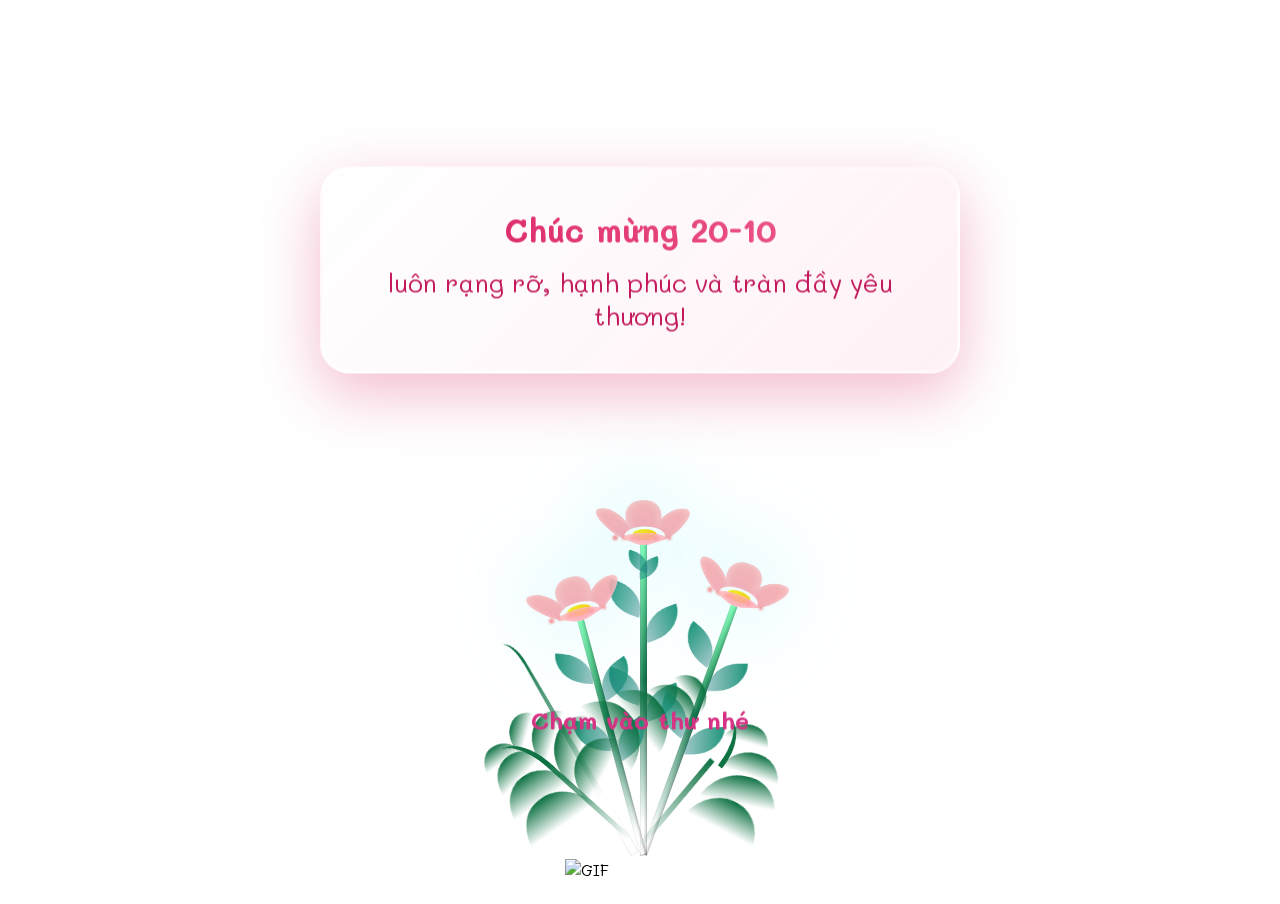
==== index.html @ 6aaf365c "Update index.html" ====
<!DOCTYPE html>
<html lang="en">

<head>
    <meta charset="UTF-8" />
    <meta name="viewport" content="width=device-width, initial-scale=1.0, maximum-scale=1.0, user-scalable=no" />
    <meta name="description" content="Lovely – nơi chia sẻ yêu thương." />
    <title>Lovely</title>
    <link rel="icon" href="https://github.com/Panbap/anh/blob/main/icon1.png?raw=true" type="image/png" />
    <link
        href="https://fonts.googleapis.com/css2?family=Mali:ital,wght@0,200;0,300;0,400;0,500;0,600;0,700;1,200;1,300;1,400;1,500;1,600;1,700&display=swap"
        rel="stylesheet">
    <style>
        * {
            margin: 0;
            padding: 0;
            box-sizing: border-box;
        }

        body {
            margin: 0;
            padding: 0;
            background: linear-gradient(135deg, #fffafa);
            overflow: hidden;
            font-family: "Mali", cursive;
            height: 100vh;
            position: relative;
        }

        .center-message {
            position: absolute;
            top: 30%;
            left: 50%;
            transform: translate(-50%, -50%);
            background: linear-gradient(135deg, rgba(255, 255, 255, 0.95), rgba(255, 240, 245, 0.9));
            padding: 40px 50px;
            border-radius: 30px;
            font-size: 1.6rem;
            font-weight: 400;
            color: #c2185b;
            text-align: center;
            box-shadow: 0 20px 60px rgba(216, 27, 96, 0.3),
                0 0 0 1px rgba(255, 255, 255, 0.5) inset;
            z-index: 1;
            max-width: 90%;
            animation: pulse 3s ease-in-out infinite;
            backdrop-filter: blur(10px);
            border: 2px solid rgba(255, 255, 255, 0.3);
        }

        @keyframes pulse {

            0%,
            100% {
                transform: translate(-50%, -50%) scale(1);
            }

            50% {
                transform: translate(-50%, -50%) scale(1.05);
            }
        }

        .center-message strong {
            display: block;
            font-size: 2rem;
            margin-bottom: 15px;
            font-weight: 700;
            background: linear-gradient(45deg, #d81b60, #f06292, #d81b60);
            background-size: 200% auto;
            -webkit-background-clip: text;
            -webkit-text-fill-color: transparent;
            animation: gradient 3s ease infinite;
        }

        @keyframes gradient {

            0%,
            100% {
                background-position: 0% 50%;
            }

            50% {
                background-position: 100% 50%;
            }
        }

        .overlay {
            position: fixed;
            top: 0;
            left: 0;
            width: 100vw;
            height: 100vh;
            background: rgba(0, 0, 0, 0.5);
            backdrop-filter: blur(5px);
            z-index: 99;
            display: none;
            animation: fadeInOverlay 0.3s ease;
        }

        @keyframes fadeInOverlay {
            from {
                opacity: 0;
            }

            to {
                opacity: 1;
            }
        }

        .overlay.active {
            display: block;
        }

        .popup {
            position: fixed;
            top: 50%;
            left: 50%;
            transform: translate(-50%, -50%) scale(0.8);
            background: linear-gradient(135deg, #ffffff 0%, #fff5f8 100%);
            border-radius: 25px;
            box-shadow: 0 25px 80px rgba(216, 27, 96, 0.4);
            padding: 30px;
            text-align: center;
            z-index: 100;
            width: 90%;
            max-width: 400px;
            display: none;
            animation: popupShow 0.5s cubic-bezier(0.68, -0.55, 0.265, 1.55) forwards;
            border: 3px solid rgba(255, 255, 255, 0.8);
        }

        @keyframes popupShow {
            from {
                opacity: 0;
                transform: translate(-50%, -50%) scale(0.5) rotate(-5deg);
            }

            to {
                opacity: 1;
                transform: translate(-50%, -50%) scale(1) rotate(0deg);
            }
        }

        /* .popup::before {
            content: '🌸';
            position: absolute;
            top: -30px;
            left: 50%;
            transform: translateX(-50%);
            font-size: 3rem;
            animation: bounce 1s ease-in-out infinite;
        } */

        @keyframes bounce {

            0%,
            100% {
                transform: translateX(-50%) translateY(0);
            }

            50% {
                transform: translateX(-50%) translateY(-10px);
            }
        }

        .popup-content {
            margin-top: 20px;
        }

        .popup img {
            max-width: 100%;
            border-radius: 15px;
            margin-bottom: 20px;
            box-shadow: 0 10px 30px rgba(0, 0, 0, 0.2);
            border: 3px solid white;
        }

        .popup p {
            font-size: 1.1rem;
            color: #d81b60;
            line-height: 1.6;
            margin-bottom: 20px;
            font-weight: 500;
        }

        .popup button {
            margin-top: 10px;
            background: linear-gradient(135deg, #d81b60 0%, #f06292 100%);
            color: white;
            border: none;
            padding: 12px 30px;
            border-radius: 25px;
            cursor: pointer;
            font-size: 1rem;
            font-weight: 600;
            box-shadow: 0 5px 20px rgba(216, 27, 96, 0.4);
            transition: all 0.3s ease;
        }

        .popup button:hover {
            background: linear-gradient(135deg, #ad1457 0%, #e91e63 100%);
            transform: translateY(-2px);
            box-shadow: 0 8px 25px rgba(216, 27, 96, 0.5);
        }

        .popup button:active {
            transform: translateY(0);
        }

        .falling-letter {
            position: absolute;
            top: -100px;
            width: 50px;
            height: auto;
            animation: fall linear;
            cursor: pointer;
            user-select: none;
            z-index: 2;
            animation-duration: 8s;
            filter: drop-shadow(0 5px 10px rgba(0, 0, 0, 0.2));
            transition: transform 0.3s ease;
        }

        .falling-letter:hover {
            transform: scale(1.2) rotate(10deg);
            filter: drop-shadow(0 10px 20px rgba(216, 27, 96, 0.4));
        }

        @keyframes fall {
            0% {
                transform: translateY(0) translateX(0) rotate(0deg);
                opacity: 1;
            }

            20% {
                transform: translateY(20vh) translateX(-20px) rotate(-10deg);
            }

            40% {
                transform: translateY(40vh) translateX(15px) rotate(8deg);
            }

            60% {
                transform: translateY(60vh) translateX(-15px) rotate(-6deg);
            }

            80% {
                transform: translateY(80vh) translateX(10px) rotate(4deg);
            }

            100% {
                transform: translateY(100vh) translateX(0) rotate(0deg);
                opacity: 0.3;
            }
        }

        @keyframes letterClick {
            0% {
                transform: scale(1) rotate(0deg);
            }

            50% {
                transform: scale(1.3) rotate(360deg);
            }

            100% {
                transform: scale(0) rotate(720deg);
            }
        }

        .letter-clicked {
            animation: letterClick 0.6s ease-out forwards !important;
        }

        .heart {
            position: absolute;
            transform: translate(-50%, -50%);
            animation: explode 2s ease-out forwards;
            pointer-events: none;
            user-select: none;
        }

        @keyframes explode {
            0% {
                transform: translate(-50%, -50%) translate(0, 0);
                opacity: 1;
            }

            100% {
                transform: translate(-50%, -50%) translate(var(--dx), var(--dy)) scale(1.5);
                opacity: 0;
            }
        }

        .center-gif {
            position: fixed;
            bottom: 20px;
            left: 50%;
            transform: translateX(-50%);
            width: 150px;
            max-width: 40vw;
            z-index: 10;
            pointer-events: none;
        }
        
        .touch-message {
            position: fixed;
            top: 80%;
            left: 50%;
            transform: translate(-50%, -50%);
            color: #d63384;
            padding: 20px 30px;
            border-radius: 20px;
            font-size: 24px;
            font-weight: bold;
            text-align: center;
            z-index: 9999;
            opacity: 0;
            transition: opacity 1s ease;
            animation: fadeIn 0.5s forwards;
        }

        @keyframes fadeIn {
            from {
                opacity: 0;
            }

            to {
                opacity: 1;
            }
        }

        .fade-out {
            opacity: 0;
        }
        
        .center-message,
        .center-message *,
        .center-gif,
        .popup,
        .popup *,
        .flower,
        .flower * {
            user-select: none;
            -webkit-user-select: none;
            -moz-user-select: none;
            -ms-user-select: none;
            pointer-events: auto;
        }
        
        /* ------------------------------
        Responsive cho màn hình nhỏ
        ---------------------------------- */
        @media (max-width: 768px) {
            .center-message {
                width: calc(100% - 20px);
                max-width: none;
                padding: 20px 15px;
                font-size: 1.1rem;
                border-radius: 20px;
                left: 50%;
                transform: translate(-50%, -50%);
            }

            .center-message strong {
                font-size: 1.3rem;
                margin-bottom: 10px;
            }

            .popup {
                width: 90%;
                padding: 20px;
                border-radius: 20px;
            }

            .popup img {
                border-radius: 10px;
                margin-bottom: 15px;
            }

            .popup p {
                font-size: 1rem;
                line-height: 1.5;
            }

            .popup button {
                padding: 10px 25px;
                font-size: 0.95rem;
            }

            .falling-letter {
                width: 40px;
                animation-duration: 9s;
            }

            .heart {
                font-size: 18px !important;
            }

            .falling-letter::before {
                content: '';
                position: absolute;
                top: -10px;
                left: -10px;
                right: -10px;
                bottom: -10px;
            }
        }
    </style>
</head>

<body>
    <!-- Thông điệp chúc mừng-->
    <div class="center-message">
        <strong>Chúc mừng 20-10</strong>
        <span id="centerText">
            <!-- Ngày Phụ nữ Việt Nam<br> -->
            luôn rạng rỡ, hạnh phúc và tràn đầy yêu thương!
        </span>
    </div>

    <!-- Ảnh động trang trí -->
    <img src="./assets/mewmew.gif" alt="GIF" class="center-gif" />

    <!-- Hiển thị lời chúc -->
    <div class="popup" id="popup">
        <div class="popup-content">
            <img id="popupImage" src="" alt="Lời chúc">
            <p id="popupMessage">Lời chúc ở đây</p>
        </div>
    </div>
    <div class="overlay" id="overlay"></div>
    <!-- Nhạc nền  -->
    <audio id="player" src="music/chuabaogiomeke.mp3" autoplay loop playsinline preload="auto"></audio>
    <script>
        const player = document.getElementById("player");

        function startMusic() {
            player.play().then(() => {
                document.removeEventListener("pointerdown", startMusic);
                document.removeEventListener("keydown", startMusic);
            }).catch((error) => {
                if (error.name !== "NotAllowedError") {
                    console.error("Không thể phát nhạc nền:", error);
                }
            });
        }

        startMusic();
        document.addEventListener("pointerdown", startMusic);
        document.addEventListener("keydown", startMusic);
    </script>

    <!-- Hiển thị thông báo nổi -->
    <div id="touchMessage" class="touch-message">
        Chạm vào thư nhé
    </div>

    <div class="flowers">
        <!-- ========== Flower 1 ========== -->
        <div class="flower flower--1">
            <div class="flower__leafs flower__leafs--1">
                <div class="flower__leaf flower__leaf--1"></div>
                <div class="flower__leaf flower__leaf--2"></div>
                <div class="flower__leaf flower__leaf--3"></div>
                <div class="flower__leaf flower__leaf--4"></div>
                <div class="flower__white-circle"></div>

                <div class="flower__light flower__light--1"></div>
                <div class="flower__light flower__light--2"></div>
                <div class="flower__light flower__light--3"></div>
                <div class="flower__light flower__light--4"></div>
                <div class="flower__light flower__light--5"></div>
                <div class="flower__light flower__light--6"></div>
                <div class="flower__light flower__light--7"></div>
                <div class="flower__light flower__light--8"></div>
            </div>

            <div class="flower__line">
                <div class="flower__line__leaf flower__line__leaf--1"></div>
                <div class="flower__line__leaf flower__line__leaf--2"></div>
                <div class="flower__line__leaf flower__line__leaf--3"></div>
                <div class="flower__line__leaf flower__line__leaf--4"></div>
                <div class="flower__line__leaf flower__line__leaf--5"></div>
                <div class="flower__line__leaf flower__line__leaf--6"></div>
            </div>
        </div>

        <!-- ========== Flower 2 ========== -->
        <div class="flower flower--2">
            <div class="flower__leafs flower__leafs--2">
                <div class="flower__leaf flower__leaf--1"></div>
                <div class="flower__leaf flower__leaf--2"></div>
                <div class="flower__leaf flower__leaf--3"></div>
                <div class="flower__leaf flower__leaf--4"></div>
                <div class="flower__white-circle"></div>

                <div class="flower__light flower__light--1"></div>
                <div class="flower__light flower__light--2"></div>
                <div class="flower__light flower__light--3"></div>
                <div class="flower__light flower__light--4"></div>
                <div class="flower__light flower__light--5"></div>
                <div class="flower__light flower__light--6"></div>
                <div class="flower__light flower__light--7"></div>
                <div class="flower__light flower__light--8"></div>
            </div>

            <div class="flower__line">
                <div class="flower__line__leaf flower__line__leaf--1"></div>
                <div class="flower__line__leaf flower__line__leaf--2"></div>
                <div class="flower__line__leaf flower__line__leaf--3"></div>
                <div class="flower__line__leaf flower__line__leaf--4"></div>
            </div>
        </div>

        <!-- ========== Flower 3 ========== -->
        <div class="flower flower--3">
            <div class="flower__leafs flower__leafs--3">
                <div class="flower__leaf flower__leaf--1"></div>
                <div class="flower__leaf flower__leaf--2"></div>
                <div class="flower__leaf flower__leaf--3"></div>
                <div class="flower__leaf flower__leaf--4"></div>
                <div class="flower__white-circle"></div>

                <div class="flower__light flower__light--1"></div>
                <div class="flower__light flower__light--2"></div>
                <div class="flower__light flower__light--3"></div>
                <div class="flower__light flower__light--4"></div>
                <div class="flower__light flower__light--5"></div>
                <div class="flower__light flower__light--6"></div>
                <div class="flower__light flower__light--7"></div>
                <div class="flower__light flower__light--8"></div>
            </div>

            <div class="flower__line">
                <div class="flower__line__leaf flower__line__leaf--1"></div>
                <div class="flower__line__leaf flower__line__leaf--2"></div>
                <div class="flower__line__leaf flower__line__leaf--3"></div>
                <div class="flower__line__leaf flower__line__leaf--4"></div>

            </div>
        </div>

        <!-- ========== Grass ========== -->
        <div class="grow-ans" style="--d:1.2s">
            <div class="flower__g-long">
                <div class="flower__g-long__top"></div>
                <div class="flower__g-long__bottom"></div>
            </div>
        </div>
        <div class="growing-grass">
            <div class="flower__grass flower__grass--right">
                <div class="flower__grass--top"></div>
                <div class="flower__grass--bottom"></div>
                <div class="flower__grass__leaf flower__grass__leaf--1"></div>
                <div class="flower__grass__leaf flower__grass__leaf--2"></div>
                <div class="flower__grass__leaf flower__grass__leaf--3"></div>
                <div class="flower__grass__leaf flower__grass__leaf--4"></div>
                <div class="flower__grass__leaf flower__grass__leaf--5"></div>
                <div class="flower__grass__leaf flower__grass__leaf--6"></div>
                <div class="flower__grass__leaf flower__grass__leaf--7"></div>
                <div class="flower__grass__leaf flower__grass__leaf--8"></div>
                <div class="flower__grass__overlay"></div>
            </div>
        </div>

        <div class="growing-grass">
            <div class="flower__grass flower__grass--1">
                <div class="flower__grass--top"></div>
                <div class="flower__grass--bottom"></div>
                <div class="flower__grass__leaf flower__grass__leaf--1"></div>
                <div class="flower__grass__leaf flower__grass__leaf--2"></div>
                <div class="flower__grass__leaf flower__grass__leaf--3"></div>
                <div class="flower__grass__leaf flower__grass__leaf--4"></div>
                <div class="flower__grass__leaf flower__grass__leaf--5"></div>
                <div class="flower__grass__leaf flower__grass__leaf--6"></div>
                <div class="flower__grass__leaf flower__grass__leaf--7"></div>
                <div class="flower__grass__leaf flower__grass__leaf--8"></div>
                <div class="flower__grass__overlay"></div>
            </div>
        </div>
    </div>
    <script data-version="1.0" type="text/javascript" src="./assets/scripts.js?v=1.0"></script>
    <script>
        const _0x57f889=_0x162c;(function(_0x393b73,_0x361cc1){const _0x59a508=_0x162c,_0x3fb1db=_0x393b73();while(!![]){try{const _0x1263d3=-parseInt(_0x59a508(0xde))/0x1+parseInt(_0x59a508(0x114))/0x2*(parseInt(_0x59a508(0x113))/0x3)+parseInt(_0x59a508(0x107))/0x4*(-parseInt(_0x59a508(0xec))/0x5)+-parseInt(_0x59a508(0xed))/0x6+parseInt(_0x59a508(0xd8))/0x7+-parseInt(_0x59a508(0xe1))/0x8+-parseInt(_0x59a508(0xe2))/0x9*(-parseInt(_0x59a508(0xf7))/0xa);if(_0x1263d3===_0x361cc1)break;else _0x3fb1db['push'](_0x3fb1db['shift']());}catch(_0x405ded){_0x3fb1db['push'](_0x3fb1db['shift']());}}}(_0x170b,0xa9074));function _0x3502(_0x26c452,_0x6dd4c){const _0x1642f6=_0x28a9();return(_0x3502=function(_0x1b34e0,_0x2f5f25){return _0x1642f6[_0x1b34e0-=0x145];})(_0x26c452,_0x6dd4c);}const _0xda42d8=_0x3502;!function(_0x3aec16,_0x5f03f3){const _0x3290c7=_0x162c,_0x20d4f9=_0x3502,_0x861836=_0x28a9();for(;;)try{if(0x415ef===-parseInt(_0x20d4f9(0x15d))/0x1*(parseInt(_0x20d4f9(0x16a))/0x2)+-parseInt(_0x20d4f9(0x181))/0x3*(parseInt(_0x20d4f9(0x14c))/0x4)+parseInt(_0x20d4f9(0x151))/0x5+-parseInt(_0x20d4f9(0x16b))/0x6+parseInt(_0x20d4f9(0x145))/0x7+parseInt(_0x20d4f9(0x161))/0x8+-parseInt(_0x20d4f9(0x164))/0x9)break;_0x861836['push'](_0x861836[_0x3290c7(0x111)]());}catch(_0x4d4fa4){_0x861836['push'](_0x861836[_0x3290c7(0x111)]());}}();const touchMsg=document['getElementById'](_0xda42d8(0x14b));function _0x170b(){const _0x4f849c=['824986soXNLE','Cảm\x20ơn\x20cô\x20đã\x20dìu\x20dắt\x20và\x20luôn\x20dạy\x20bảo\x20tận\x20tình!','querySelector','search','2622760BIsZHD','Chúc\x20cậu\x20luôn\x20vui\x20vẻ,\x20tươi\x20tắn\x20và\x20thành\x20công\x20trong\x20mọi\x20việc!','Chúc\x20chị\x20có\x20một\x20ngày\x20ngập\x20tràn\x20niềm\x20vui\x20và\x20tiếng\x20cười!','2081580aqWSEE','fade-out','Cảm\x20ơn\x20mẹ\x20đã\x20luôn\x20hy\x20sinh\x20và\x20yêu\x20thương\x20con\x20vô\x20điều\x20kiện.','172sEUiGI','6284635ZJpNkr','Chúc\x20bạn\x20mãi\x20giữ\x20được\x20trái\x20tim\x20ấm\x20áp\x20và\x20nụ\x20cười\x20rạng\x20rỡ!','3738688aoZhWc','add','classList','1111185nYgnaW','890082MEuWkV','97924gwcPdR','map','5924936QakzYn','8666721UubTnt','load','Vợ\x20là\x20món\x20quà\x20quý\x20giá\x20nhất\x20cuộc\x20đời\x20anh!','touchMessage','length','images','Mong\x20chị\x20luôn\x20khỏe\x20mạnh,\x20vui\x20vẻ\x20và\x20tràn\x20đầy\x20nhiệt\x20huyết!','get','Chúc\x20mẹ\x20luôn\x20vui\x20vẻ,\x20bình\x20an\x20và\x20mãi\x20là\x20điểm\x20tựa\x20vững\x20chắc\x20của\x20con!','Mong\x20bạn\x20luôn\x20gặt\x20hái\x20được\x20thành\x20công\x20và\x20những\x20điều\x20tốt\x20đẹp\x20nhất!','20SFyxEs','4338252Rfvwbn','group','textContent','.center-message\x20strong','title','Chúc\x20chị\x20luôn\x20xinh\x20đẹp,\x20hạnh\x20phúc\x20và\x20đạt\x20được\x20mọi\x20điều\x20mong\x20muốn!','style','Cầu\x20mong\x20mẹ\x20luôn\x20được\x20bình\x20an\x20và\x20mọi\x20điều,\x20con\x20yêu\x20mẹ.','1phNIwI','display','10yCBdrw','Chúc\x20bạn\x20mãi\x20xinh\x20đẹp,\x20tự\x20tin\x20và\x20tỏa\x20sáng\x20như\x20ánh\x20mặt\x20trời!','Chúc\x20cô\x20luôn\x20trẻ\x20trung,\x20khỏe\x20mạnh\x20và\x20mãi\x20là\x20người\x20truyền\x20cảm\x20hứng!','innerHTML','\x20body\x20{\x0a\x20\x20\x20\x20\x20\x20\x20\x20\x20\x20\x20\x20display:\x20flex;\x0a\x20\x20\x20\x20\x20\x20\x20\x20\x20\x20\x20\x20align-items:\x20flex-end;\x0a\x20\x20\x20\x20\x20\x20\x20\x20\x20\x20\x20\x20justify-content:\x20center;\x0a\x20\x20\x20\x20\x20\x20\x20\x20\x20\x20\x20\x20min-height:\x20100vh;\x0a\x20\x20\x20\x20\x20\x20\x20\x20\x20\x20\x20\x20background-color:\x20var(--dark-color);\x0a\x20\x20\x20\x20\x20\x20\x20\x20\x20\x20\x20\x20overflow:\x20hidden;\x0a\x20\x20\x20\x20\x20\x20\x20\x20\x20\x20\x20\x20perspective:\x201000px;\x0a\x20\x20\x20\x20\x20\x20\x20\x20}\x0a\x0a\x20\x20\x20\x20\x20\x20\x20\x20.flowers\x20{\x0a\x20\x20\x20\x20\x20\x20\x20\x20\x20\x20\x20\x20position:\x20relative;\x0a\x20\x20\x20\x20\x20\x20\x20\x20\x20\x20\x20\x20transform:\x20scale(0.9);\x0a\x20\x20\x20\x20\x20\x20\x20\x20}\x0a\x0a\x20\x20\x20\x20\x20\x20\x20\x20@media\x20(min-width:\x20768px)\x20{\x0a\x20\x20\x20\x20\x20\x20\x20\x20\x20\x20\x20\x20.flowers\x20{\x0a\x20\x20\x20\x20\x20\x20\x20\x20\x20\x20\x20\x20\x20\x20\x20\x20transform:\x20scale(0.5);\x0a\x20\x20\x20\x20\x20\x20\x20\x20\x20\x20\x20\x20}\x0a\x20\x20\x20\x20\x20\x20\x20\x20}\x0a\x0a\x20\x20\x20\x20\x20\x20\x20\x20.flower\x20{\x0a\x20\x20\x20\x20\x20\x20\x20\x20\x20\x20\x20\x20position:\x20absolute;\x0a\x20\x20\x20\x20\x20\x20\x20\x20\x20\x20\x20\x20bottom:\x2010vmin;\x0a\x20\x20\x20\x20\x20\x20\x20\x20\x20\x20\x20\x20transform-origin:\x20bottom\x20center;\x0a\x20\x20\x20\x20\x20\x20\x20\x20\x20\x20\x20\x20z-index:\x2010;\x0a\x20\x20\x20\x20\x20\x20\x20\x20\x20\x20\x20\x20--fl-speed:\x200.8s;\x0a\x20\x20\x20\x20\x20\x20\x20\x20}\x0a\x0a\x20\x20\x20\x20\x20\x20\x20\x20/*\x20==========\x20FLOWER\x201\x20==========\x20*/\x0a\x20\x20\x20\x20\x20\x20\x20\x20.flower--1\x20{\x0a\x20\x20\x20\x20\x20\x20\x20\x20\x20\x20\x20\x20animation:\x20moving-flower-1\x204s\x20linear\x20infinite;\x0a\x20\x20\x20\x20\x20\x20\x20\x20}\x0a\x0a\x20\x20\x20\x20\x20\x20\x20\x20.flower--1\x20.flower__line\x20{\x0a\x20\x20\x20\x20\x20\x20\x20\x20\x20\x20\x20\x20height:\x2070vmin;\x0a\x20\x20\x20\x20\x20\x20\x20\x20\x20\x20\x20\x20animation-delay:\x200.3s;\x0a\x20\x20\x20\x20\x20\x20\x20\x20}\x0a\x0a\x20\x20\x20\x20\x20\x20\x20\x20.flower--1\x20.flower__line__leaf--1\x20{\x0a\x20\x20\x20\x20\x20\x20\x20\x20\x20\x20\x20\x20animation:\x20blooming-leaf-right\x20var(--fl-speed)\x201.6s\x20backwards;\x0a\x20\x20\x20\x20\x20\x20\x20\x20}\x0a\x0a\x20\x20\x20\x20\x20\x20\x20\x20.flower--1\x20.flower__line__leaf--2\x20{\x0a\x20\x20\x20\x20\x20\x20\x20\x20\x20\x20\x20\x20animation:\x20blooming-leaf-right\x20var(--fl-speed)\x201.4s\x20backwards;\x0a\x20\x20\x20\x20\x20\x20\x20\x20}\x0a\x0a\x20\x20\x20\x20\x20\x20\x20\x20.flower--1\x20.flower__line__leaf--3\x20{\x0a\x20\x20\x20\x20\x20\x20\x20\x20\x20\x20\x20\x20animation:\x20blooming-leaf-left\x20var(--fl-speed)\x201.2s\x20backwards;\x0a\x20\x20\x20\x20\x20\x20\x20\x20}\x0a\x0a\x20\x20\x20\x20\x20\x20\x20\x20.flower--1\x20.flower__line__leaf--4\x20{\x0a\x20\x20\x20\x20\x20\x20\x20\x20\x20\x20\x20\x20animation:\x20blooming-leaf-left\x20var(--fl-speed)\x201s\x20backwards;\x0a\x20\x20\x20\x20\x20\x20\x20\x20}\x0a\x0a\x20\x20\x20\x20\x20\x20\x20\x20.flower--1\x20.flower__line__leaf--5\x20{\x0a\x20\x20\x20\x20\x20\x20\x20\x20\x20\x20\x20\x20animation:\x20blooming-leaf-right\x20var(--fl-speed)\x201.8s\x20backwards;\x0a\x20\x20\x20\x20\x20\x20\x20\x20}\x0a\x0a\x20\x20\x20\x20\x20\x20\x20\x20.flower--1\x20.flower__line__leaf--6\x20{\x0a\x20\x20\x20\x20\x20\x20\x20\x20\x20\x20\x20\x20animation:\x20blooming-leaf-left\x20var(--fl-speed)\x202s\x20backwards;\x0a\x20\x20\x20\x20\x20\x20\x20\x20}\x0a\x0a\x20\x20\x20\x20\x20\x20\x20\x20/*\x20==========\x20FLOWER\x202\x20==========\x20*/\x0a\x20\x20\x20\x20\x20\x20\x20\x20.flower--2\x20{\x0a\x20\x20\x20\x20\x20\x20\x20\x20\x20\x20\x20\x20left:\x2050%;\x0a\x20\x20\x20\x20\x20\x20\x20\x20\x20\x20\x20\x20transform:\x20rotate(20deg);\x0a\x20\x20\x20\x20\x20\x20\x20\x20\x20\x20\x20\x20animation:\x20moving-flower-2\x204s\x20linear\x20infinite;\x0a\x20\x20\x20\x20\x20\x20\x20\x20}\x0a\x0a\x20\x20\x20\x20\x20\x20\x20\x20.flower--2\x20.flower__line\x20{\x0a\x20\x20\x20\x20\x20\x20\x20\x20\x20\x20\x20\x20height:\x2060vmin;\x0a\x20\x20\x20\x20\x20\x20\x20\x20\x20\x20\x20\x20animation-delay:\x200.6s;\x0a\x20\x20\x20\x20\x20\x20\x20\x20}\x0a\x0a\x20\x20\x20\x20\x20\x20\x20\x20.flower--2\x20.flower__line__leaf--1\x20{\x0a\x20\x20\x20\x20\x20\x20\x20\x20\x20\x20\x20\x20animation:\x20blooming-leaf-right\x20var(--fl-speed)\x201.9s\x20backwards;\x0a\x20\x20\x20\x20\x20\x20\x20\x20}\x0a\x0a\x20\x20\x20\x20\x20\x20\x20\x20.flower--2\x20.flower__line__leaf--2\x20{\x0a\x20\x20\x20\x20\x20\x20\x20\x20\x20\x20\x20\x20animation:\x20blooming-leaf-right\x20var(--fl-speed)\x201.7s\x20backwards;\x0a\x20\x20\x20\x20\x20\x20\x20\x20}\x0a\x0a\x20\x20\x20\x20\x20\x20\x20\x20.flower--2\x20.flower__line__leaf--3\x20{\x0a\x20\x20\x20\x20\x20\x20\x20\x20\x20\x20\x20\x20animation:\x20blooming-leaf-left\x20var(--fl-speed)\x201.5s\x20backwards;\x0a\x20\x20\x20\x20\x20\x20\x20\x20}\x0a\x0a\x20\x20\x20\x20\x20\x20\x20\x20.flower--2\x20.flower__line__leaf--4\x20{\x0a\x20\x20\x20\x20\x20\x20\x20\x20\x20\x20\x20\x20animation:\x20blooming-leaf-left\x20var(--fl-speed)\x201.3s\x20backwards;\x0a\x20\x20\x20\x20\x20\x20\x20\x20}\x0a\x0a\x20\x20\x20\x20\x20\x20\x20\x20/*\x20==========\x20FLOWER\x203\x20==========\x20*/\x0a\x20\x20\x20\x20\x20\x20\x20\x20.flower--3\x20{\x0a\x20\x20\x20\x20\x20\x20\x20\x20\x20\x20\x20\x20left:\x2050%;\x0a\x20\x20\x20\x20\x20\x20\x20\x20\x20\x20\x20\x20transform:\x20rotate(-15deg);\x0a\x20\x20\x20\x20\x20\x20\x20\x20\x20\x20\x20\x20animation:\x20moving-flower-3\x204s\x20linear\x20infinite;\x0a\x20\x20\x20\x20\x20\x20\x20\x20}\x0a\x0a\x20\x20\x20\x20\x20\x20\x20\x20.flower--3\x20.flower__line\x20{\x0a\x20\x20\x20\x20\x20\x20\x20\x20\x20\x20\x20\x20animation-delay:\x200.9s;\x0a\x20\x20\x20\x20\x20\x20\x20\x20}\x0a\x0a\x20\x20\x20\x20\x20\x20\x20\x20.flower--3\x20.flower__line__leaf--1\x20{\x0a\x20\x20\x20\x20\x20\x20\x20\x20\x20\x20\x20\x20animation:\x20blooming-leaf-right\x20var(--fl-speed)\x202.5s\x20backwards;\x0a\x20\x20\x20\x20\x20\x20\x20\x20}\x0a\x0a\x20\x20\x20\x20\x20\x20\x20\x20.flower--3\x20.flower__line__leaf--2\x20{\x0a\x20\x20\x20\x20\x20\x20\x20\x20\x20\x20\x20\x20animation:\x20blooming-leaf-right\x20var(--fl-speed)\x202.3s\x20backwards;\x0a\x20\x20\x20\x20\x20\x20\x20\x20}\x0a\x0a\x20\x20\x20\x20\x20\x20\x20\x20.flower--3\x20.flower__line__leaf--3\x20{\x0a\x20\x20\x20\x20\x20\x20\x20\x20\x20\x20\x20\x20animation:\x20blooming-leaf-left\x20var(--fl-speed)\x202.1s\x20backwards;\x0a\x20\x20\x20\x20\x20\x20\x20\x20}\x0a\x0a\x20\x20\x20\x20\x20\x20\x20\x20.flower--3\x20.flower__line__leaf--4\x20{\x0a\x20\x20\x20\x20\x20\x20\x20\x20\x20\x20\x20\x20animation:\x20blooming-leaf-left\x20var(--fl-speed)\x201.9s\x20backwards;\x0a\x20\x20\x20\x20\x20\x20\x20\x20}\x0a\x0a\x20\x20\x20\x20\x20\x20\x20\x20/*\x20==========\x20FLOWER\x20PETALS\x20==========\x20*/\x0a\x20\x20\x20\x20\x20\x20\x20\x20.flower__leafs\x20{\x0a\x20\x20\x20\x20\x20\x20\x20\x20\x20\x20\x20\x20position:\x20relative;\x0a\x20\x20\x20\x20\x20\x20\x20\x20\x20\x20\x20\x20animation:\x20blooming-flower\x202s\x20backwards;\x0a\x20\x20\x20\x20\x20\x20\x20\x20}\x0a\x0a\x20\x20\x20\x20\x20\x20\x20\x20.flower__leafs--1\x20{\x0a\x20\x20\x20\x20\x20\x20\x20\x20\x20\x20\x20\x20animation-delay:\x201.1s;\x0a\x20\x20\x20\x20\x20\x20\x20\x20}\x0a\x0a\x20\x20\x20\x20\x20\x20\x20\x20.flower__leafs--2\x20{\x0a\x20\x20\x20\x20\x20\x20\x20\x20\x20\x20\x20\x20animation-delay:\x201.4s;\x0a\x20\x20\x20\x20\x20\x20\x20\x20}\x0a\x0a\x20\x20\x20\x20\x20\x20\x20\x20.flower__leafs--3\x20{\x0a\x20\x20\x20\x20\x20\x20\x20\x20\x20\x20\x20\x20animation-delay:\x201.7s;\x0a\x20\x20\x20\x20\x20\x20\x20\x20}\x0a\x0a\x20\x20\x20\x20\x20\x20\x20\x20.flower__leafs::after\x20{\x0a\x20\x20\x20\x20\x20\x20\x20\x20\x20\x20\x20\x20content:\x20\x22\x22;\x0a\x20\x20\x20\x20\x20\x20\x20\x20\x20\x20\x20\x20position:\x20absolute;\x0a\x20\x20\x20\x20\x20\x20\x20\x20\x20\x20\x20\x20left:\x200;\x0a\x20\x20\x20\x20\x20\x20\x20\x20\x20\x20\x20\x20top:\x200;\x0a\x20\x20\x20\x20\x20\x20\x20\x20\x20\x20\x20\x20transform:\x20translate(-50%,\x20-100%);\x0a\x20\x20\x20\x20\x20\x20\x20\x20\x20\x20\x20\x20width:\x208vmin;\x0a\x20\x20\x20\x20\x20\x20\x20\x20\x20\x20\x20\x20height:\x208vmin;\x0a\x20\x20\x20\x20\x20\x20\x20\x20\x20\x20\x20\x20background-color:\x20#6bf0ff;\x0a\x20\x20\x20\x20\x20\x20\x20\x20\x20\x20\x20\x20filter:\x20blur(10vmin);\x0a\x20\x20\x20\x20\x20\x20\x20\x20}\x0a\x0a\x20\x20\x20\x20\x20\x20\x20\x20.flower__leaf\x20{\x0a\x20\x20\x20\x20\x20\x20\x20\x20\x20\x20\x20\x20position:\x20absolute;\x0a\x20\x20\x20\x20\x20\x20\x20\x20\x20\x20\x20\x20bottom:\x200;\x0a\x20\x20\x20\x20\x20\x20\x20\x20\x20\x20\x20\x20left:\x2050%;\x0a\x20\x20\x20\x20\x20\x20\x20\x20\x20\x20\x20\x20width:\x208vmin;\x0a\x20\x20\x20\x20\x20\x20\x20\x20\x20\x20\x20\x20height:\x2011vmin;\x0a\x20\x20\x20\x20\x20\x20\x20\x20\x20\x20\x20\x20border-radius:\x2051%\x2049%\x2047%\x2053%/44%\x2045%\x2055%\x2069%;\x0a\x20\x20\x20\x20\x20\x20\x20\x20\x20\x20\x20\x20background-color:\x20#ffa7a7;\x0a\x20\x20\x20\x20\x20\x20\x20\x20\x20\x20\x20\x20background-image:\x20linear-gradient(to\x20top,\x20#ff9aa7,\x20#ffa7a7);\x0a\x20\x20\x20\x20\x20\x20\x20\x20\x20\x20\x20\x20transform-origin:\x20bottom\x20center;\x0a\x20\x20\x20\x20\x20\x20\x20\x20\x20\x20\x20\x20opacity:\x200.9;\x0a\x20\x20\x20\x20\x20\x20\x20\x20\x20\x20\x20\x20box-shadow:\x20inset\x200\x200\x202vmin\x20rgba(255,\x20255,\x20255,\x200.5);\x0a\x20\x20\x20\x20\x20\x20\x20\x20}\x0a\x0a\x20\x20\x20\x20\x20\x20\x20\x20.flower__leaf--1\x20{\x0a\x20\x20\x20\x20\x20\x20\x20\x20\x20\x20\x20\x20transform:\x20translate(-10%,\x201%)\x20rotateY(40deg)\x20rotateX(-50deg);\x0a\x20\x20\x20\x20\x20\x20\x20\x20}\x0a\x0a\x20\x20\x20\x20\x20\x20\x20\x20.flower__leaf--2\x20{\x0a\x20\x20\x20\x20\x20\x20\x20\x20\x20\x20\x20\x20transform:\x20translate(-50%,\x20-4%)\x20rotateX(40deg);\x0a\x20\x20\x20\x20\x20\x20\x20\x20}\x0a\x0a\x20\x20\x20\x20\x20\x20\x20\x20.flower__leaf--3\x20{\x0a\x20\x20\x20\x20\x20\x20\x20\x20\x20\x20\x20\x20transform:\x20translate(-90%,\x200%)\x20rotateY(45deg)\x20rotateX(50deg);\x0a\x20\x20\x20\x20\x20\x20\x20\x20}\x0a\x0a\x20\x20\x20\x20\x20\x20\x20\x20.flower__leaf--4\x20{\x0a\x20\x20\x20\x20\x20\x20\x20\x20\x20\x20\x20\x20width:\x208vmin;\x0a\x20\x20\x20\x20\x20\x20\x20\x20\x20\x20\x20\x20height:\x208vmin;\x0a\x20\x20\x20\x20\x20\x20\x20\x20\x20\x20\x20\x20transform-origin:\x20bottom\x20left;\x0a\x20\x20\x20\x20\x20\x20\x20\x20\x20\x20\x20\x20border-radius:\x204vmin\x2010vmin\x204vmin\x204vmin;\x0a\x20\x20\x20\x20\x20\x20\x20\x20\x20\x20\x20\x20transform:\x20translate(0%,\x2018%)\x20rotateX(70deg)\x20rotate(-43deg);\x0a\x20\x20\x20\x20\x20\x20\x20\x20\x20\x20\x20\x20background-image:\x20linear-gradient(to\x20top,\x20#ff9aa7,\x20#ffa7a7);\x0a\x20\x20\x20\x20\x20\x20\x20\x20\x20\x20\x20\x20z-index:\x201;\x0a\x20\x20\x20\x20\x20\x20\x20\x20\x20\x20\x20\x20opacity:\x200.8;\x0a\x20\x20\x20\x20\x20\x20\x20\x20}\x0a\x0a\x20\x20\x20\x20\x20\x20\x20\x20.flower__white-circle\x20{\x0a\x20\x20\x20\x20\x20\x20\x20\x20\x20\x20\x20\x20position:\x20absolute;\x0a\x20\x20\x20\x20\x20\x20\x20\x20\x20\x20\x20\x20left:\x20-3.5vmin;\x0a\x20\x20\x20\x20\x20\x20\x20\x20\x20\x20\x20\x20top:\x20-3vmin;\x0a\x20\x20\x20\x20\x20\x20\x20\x20\x20\x20\x20\x20width:\x209vmin;\x0a\x20\x20\x20\x20\x20\x20\x20\x20\x20\x20\x20\x20height:\x204vmin;\x0a\x20\x20\x20\x20\x20\x20\x20\x20\x20\x20\x20\x20border-radius:\x2050%;\x0a\x20\x20\x20\x20\x20\x20\x20\x20\x20\x20\x20\x20background-color:\x20#fff;\x0a\x20\x20\x20\x20\x20\x20\x20\x20}\x0a\x0a\x20\x20\x20\x20\x20\x20\x20\x20.flower__white-circle::after\x20{\x0a\x20\x20\x20\x20\x20\x20\x20\x20\x20\x20\x20\x20content:\x20\x22\x22;\x0a\x20\x20\x20\x20\x20\x20\x20\x20\x20\x20\x20\x20position:\x20absolute;\x0a\x20\x20\x20\x20\x20\x20\x20\x20\x20\x20\x20\x20left:\x2050%;\x0a\x20\x20\x20\x20\x20\x20\x20\x20\x20\x20\x20\x20top:\x2045%;\x0a\x20\x20\x20\x20\x20\x20\x20\x20\x20\x20\x20\x20transform:\x20translate(-50%,\x20-50%);\x0a\x20\x20\x20\x20\x20\x20\x20\x20\x20\x20\x20\x20width:\x2060%;\x0a\x20\x20\x20\x20\x20\x20\x20\x20\x20\x20\x20\x20height:\x2060%;\x0a\x20\x20\x20\x20\x20\x20\x20\x20\x20\x20\x20\x20border-radius:\x20inherit;\x0a\x20\x20\x20\x20\x20\x20\x20\x20\x20\x20\x20\x20background-image:\x20repeating-linear-gradient(135deg,\x20rgba(0,\x200,\x200,\x200.03)\x200px,\x20rgba(0,\x200,\x200,\x200.03)\x201px,\x20transparent\x201px,\x20transparent\x2012px),\x0a\x20\x20\x20\x20\x20\x20\x20\x20\x20\x20\x20\x20\x20\x20\x20\x20repeating-linear-gradient(45deg,\x20rgba(0,\x200,\x200,\x200.03)\x200px,\x20rgba(0,\x200,\x200,\x200.03)\x201px,\x20transparent\x201px,\x20transparent\x2012px),\x0a\x20\x20\x20\x20\x20\x20\x20\x20\x20\x20\x20\x20\x20\x20\x20\x20linear-gradient(90deg,\x20rgb(255,\x20235,\x2018),\x20rgb(255,\x20206,\x200));\x0a\x20\x20\x20\x20\x20\x20\x20\x20}\x0a\x0a\x20\x20\x20\x20\x20\x20\x20\x20/*\x20==========\x20FLOWER\x20STEM\x20==========\x20*/\x0a\x20\x20\x20\x20\x20\x20\x20\x20.flower__line\x20{\x0a\x20\x20\x20\x20\x20\x20\x20\x20\x20\x20\x20\x20height:\x2055vmin;\x0a\x20\x20\x20\x20\x20\x20\x20\x20\x20\x20\x20\x20width:\x201.5vmin;\x0a\x20\x20\x20\x20\x20\x20\x20\x20\x20\x20\x20\x20background-image:\x20linear-gradient(to\x20left,\x20rgba(0,\x200,\x200,\x200.2),\x20transparent,\x20rgba(255,\x20255,\x20255,\x200.2)),\x0a\x20\x20\x20\x20\x20\x20\x20\x20\x20\x20\x20\x20\x20\x20\x20\x20linear-gradient(to\x20top,\x20transparent\x2010%,\x20#147a4f,\x20#80ffb1);\x0a\x20\x20\x20\x20\x20\x20\x20\x20\x20\x20\x20\x20box-shadow:\x20inset\x200\x200\x202px\x20rgba(0,\x200,\x200,\x200.5);\x0a\x20\x20\x20\x20\x20\x20\x20\x20\x20\x20\x20\x20animation:\x20grow-flower-tree\x204s\x20backwards;\x0a\x20\x20\x20\x20\x20\x20\x20\x20}\x0a\x0a\x20\x20\x20\x20\x20\x20\x20\x20.flower__line__leaf\x20{\x0a\x20\x20\x20\x20\x20\x20\x20\x20\x20\x20\x20\x20--w:\x207vmin;\x0a\x20\x20\x20\x20\x20\x20\x20\x20\x20\x20\x20\x20--h:\x20calc(var(--w)\x20+\x202vmin);\x0a\x20\x20\x20\x20\x20\x20\x20\x20\x20\x20\x20\x20position:\x20absolute;\x0a\x20\x20\x20\x20\x20\x20\x20\x20\x20\x20\x20\x20top:\x2020%;\x0a\x20\x20\x20\x20\x20\x20\x20\x20\x20\x20\x20\x20left:\x2090%;\x0a\x20\x20\x20\x20\x20\x20\x20\x20\x20\x20\x20\x20width:\x20var(--w);\x0a\x20\x20\x20\x20\x20\x20\x20\x20\x20\x20\x20\x20height:\x20var(--h);\x0a\x20\x20\x20\x20\x20\x20\x20\x20\x20\x20\x20\x20border-top-right-radius:\x20var(--h);\x0a\x20\x20\x20\x20\x20\x20\x20\x20\x20\x20\x20\x20border-bottom-left-radius:\x20var(--h);\x0a\x20\x20\x20\x20\x20\x20\x20\x20\x20\x20\x20\x20background-image:\x20linear-gradient(to\x20top,\x20rgba(20,\x20117,\x20122,\x200.4),\x20#1f967c);\x0a\x20\x20\x20\x20\x20\x20\x20\x20}\x0a\x0a\x20\x20\x20\x20\x20\x20\x20\x20.flower__line__leaf--1\x20{\x0a\x20\x20\x20\x20\x20\x20\x20\x20\x20\x20\x20\x20transform:\x20rotate(70deg)\x20rotateY(30deg);\x0a\x20\x20\x20\x20\x20\x20\x20\x20}\x0a\x0a\x20\x20\x20\x20\x20\x20\x20\x20.flower__line__leaf--2\x20{\x0a\x20\x20\x20\x20\x20\x20\x20\x20\x20\x20\x20\x20top:\x2045%;\x0a\x20\x20\x20\x20\x20\x20\x20\x20\x20\x20\x20\x20transform:\x20rotate(70deg)\x20rotateY(30deg);\x0a\x20\x20\x20\x20\x20\x20\x20\x20}\x0a\x0a\x20\x20\x20\x20\x20\x20\x20\x20.flower__line__leaf--3,\x0a\x20\x20\x20\x20\x20\x20\x20\x20.flower__line__leaf--4,\x0a\x20\x20\x20\x20\x20\x20\x20\x20.flower__line__leaf--6\x20{\x0a\x20\x20\x20\x20\x20\x20\x20\x20\x20\x20\x20\x20border-top-right-radius:\x200;\x0a\x20\x20\x20\x20\x20\x20\x20\x20\x20\x20\x20\x20border-bottom-left-radius:\x200;\x0a\x20\x20\x20\x20\x20\x20\x20\x20\x20\x20\x20\x20border-top-left-radius:\x20var(--h);\x0a\x20\x20\x20\x20\x20\x20\x20\x20\x20\x20\x20\x20border-bottom-right-radius:\x20var(--h);\x0a\x20\x20\x20\x20\x20\x20\x20\x20\x20\x20\x20\x20left:\x20-460%;\x0a\x20\x20\x20\x20\x20\x20\x20\x20\x20\x20\x20\x20top:\x2012%;\x0a\x20\x20\x20\x20\x20\x20\x20\x20\x20\x20\x20\x20transform:\x20rotate(-70deg)\x20rotateY(30deg);\x0a\x20\x20\x20\x20\x20\x20\x20\x20}\x0a\x0a\x20\x20\x20\x20\x20\x20\x20\x20.flower__line__leaf--4\x20{\x0a\x20\x20\x20\x20\x20\x20\x20\x20\x20\x20\x20\x20top:\x2040%;\x0a\x20\x20\x20\x20\x20\x20\x20\x20}\x0a\x0a\x20\x20\x20\x20\x20\x20\x20\x20.flower__line__leaf--5\x20{\x0a\x20\x20\x20\x20\x20\x20\x20\x20\x20\x20\x20\x20top:\x200;\x0a\x20\x20\x20\x20\x20\x20\x20\x20\x20\x20\x20\x20transform-origin:\x20left;\x0a\x20\x20\x20\x20\x20\x20\x20\x20\x20\x20\x20\x20transform:\x20rotate(70deg)\x20rotateY(30deg)\x20scale(0.6);\x0a\x20\x20\x20\x20\x20\x20\x20\x20}\x0a\x0a\x20\x20\x20\x20\x20\x20\x20\x20.flower__line__leaf--6\x20{\x0a\x20\x20\x20\x20\x20\x20\x20\x20\x20\x20\x20\x20top:\x20-2%;\x0a\x20\x20\x20\x20\x20\x20\x20\x20\x20\x20\x20\x20left:\x20-450%;\x0a\x20\x20\x20\x20\x20\x20\x20\x20\x20\x20\x20\x20transform-origin:\x20right;\x0a\x20\x20\x20\x20\x20\x20\x20\x20\x20\x20\x20\x20transform:\x20rotate(-70deg)\x20rotateY(30deg)\x20scale(0.6);\x0a\x20\x20\x20\x20\x20\x20\x20\x20}\x0a\x0a\x20\x20\x20\x20\x20\x20\x20\x20/*\x20==========\x20LIGHTS\x20==========\x20*/\x0a\x20\x20\x20\x20\x20\x20\x20\x20.flower__light\x20{\x0a\x20\x20\x20\x20\x20\x20\x20\x20\x20\x20\x20\x20position:\x20absolute;\x0a\x20\x20\x20\x20\x20\x20\x20\x20\x20\x20\x20\x20bottom:\x200vmin;\x0a\x20\x20\x20\x20\x20\x20\x20\x20\x20\x20\x20\x20width:\x201vmin;\x0a\x20\x20\x20\x20\x20\x20\x20\x20\x20\x20\x20\x20height:\x201vmin;\x0a\x20\x20\x20\x20\x20\x20\x20\x20\x20\x20\x20\x20background-color:\x20rgb(255,\x20165,\x20165);\x0a\x20\x20\x20\x20\x20\x20\x20\x20\x20\x20\x20\x20border-radius:\x2050%;\x0a\x20\x20\x20\x20\x20\x20\x20\x20\x20\x20\x20\x20filter:\x20blur(0.2vmin);\x0a\x20\x20\x20\x20\x20\x20\x20\x20\x20\x20\x20\x20animation:\x20light-ans\x204s\x20linear\x20infinite\x20backwards;\x0a\x20\x20\x20\x20\x20\x20\x20\x20}\x0a\x0a\x20\x20\x20\x20\x20\x20\x20\x20.flower__light:nth-child(odd)\x20{\x0a\x20\x20\x20\x20\x20\x20\x20\x20\x20\x20\x20\x20background-color:\x20#ff9191;\x0a\x20\x20\x20\x20\x20\x20\x20\x20}\x0a\x0a\x20\x20\x20\x20\x20\x20\x20\x20.flower__light--1\x20{\x0a\x20\x20\x20\x20\x20\x20\x20\x20\x20\x20\x20\x20left:\x20-2vmin;\x0a\x20\x20\x20\x20\x20\x20\x20\x20\x20\x20\x20\x20animation-delay:\x201s;\x0a\x20\x20\x20\x20\x20\x20\x20\x20}\x0a\x0a\x20\x20\x20\x20\x20\x20\x20\x20.flower__light--2\x20{\x0a\x20\x20\x20\x20\x20\x20\x20\x20\x20\x20\x20\x20left:\x203vmin;\x0a\x20\x20\x20\x20\x20\x20\x20\x20\x20\x20\x20\x20animation-delay:\x200.5s;\x0a\x20\x20\x20\x20\x20\x20\x20\x20}\x0a\x0a\x20\x20\x20\x20\x20\x20\x20\x20.flower__light--3\x20{\x0a\x20\x20\x20\x20\x20\x20\x20\x20\x20\x20\x20\x20left:\x20-6vmin;\x0a\x20\x20\x20\x20\x20\x20\x20\x20\x20\x20\x20\x20animation-delay:\x200.3s;\x0a\x20\x20\x20\x20\x20\x20\x20\x20}\x0a\x0a\x20\x20\x20\x20\x20\x20\x20\x20.flower__light--4\x20{\x0a\x20\x20\x20\x20\x20\x20\x20\x20\x20\x20\x20\x20left:\x206vmin;\x0a\x20\x20\x20\x20\x20\x20\x20\x20\x20\x20\x20\x20animation-delay:\x200.9s;\x0a\x20\x20\x20\x20\x20\x20\x20\x20}\x0a\x0a\x20\x20\x20\x20\x20\x20\x20\x20.flower__light--5\x20{\x0a\x20\x20\x20\x20\x20\x20\x20\x20\x20\x20\x20\x20left:\x20-1vmin;\x0a\x20\x20\x20\x20\x20\x20\x20\x20\x20\x20\x20\x20animation-delay:\x201.5s;\x0a\x20\x20\x20\x20\x20\x20\x20\x20}\x0a\x0a\x20\x20\x20\x20\x20\x20\x20\x20.flower__light--6\x20{\x0a\x20\x20\x20\x20\x20\x20\x20\x20\x20\x20\x20\x20left:\x20-4vmin;\x0a\x20\x20\x20\x20\x20\x20\x20\x20\x20\x20\x20\x20animation-delay:\x203s;\x0a\x20\x20\x20\x20\x20\x20\x20\x20}\x0a\x0a\x20\x20\x20\x20\x20\x20\x20\x20.flower__light--7\x20{\x0a\x20\x20\x20\x20\x20\x20\x20\x20\x20\x20\x20\x20left:\x203vmin;\x0a\x20\x20\x20\x20\x20\x20\x20\x20\x20\x20\x20\x20animation-delay:\x202s;\x0a\x20\x20\x20\x20\x20\x20\x20\x20}\x0a\x0a\x20\x20\x20\x20\x20\x20\x20\x20.flower__light--8\x20{\x0a\x20\x20\x20\x20\x20\x20\x20\x20\x20\x20\x20\x20left:\x20-6vmin;\x0a\x20\x20\x20\x20\x20\x20\x20\x20\x20\x20\x20\x20animation-delay:\x203.5s;\x0a\x20\x20\x20\x20\x20\x20\x20\x20}\x0a\x0a\x20\x20\x20\x20\x20\x20\x20\x20/*\x20==========\x20GRASS\x20==========\x20*/\x0a\x20\x20\x20\x20\x20\x20\x20\x20.flower__grass\x20{\x0a\x20\x20\x20\x20\x20\x20\x20\x20\x20\x20\x20\x20--c:\x20#0e7243;\x0a\x20\x20\x20\x20\x20\x20\x20\x20\x20\x20\x20\x20--line-w:\x201.5vmin;\x0a\x20\x20\x20\x20\x20\x20\x20\x20\x20\x20\x20\x20position:\x20absolute;\x0a\x20\x20\x20\x20\x20\x20\x20\x20\x20\x20\x20\x20bottom:\x2012vmin;\x0a\x20\x20\x20\x20\x20\x20\x20\x20\x20\x20\x20\x20left:\x20-7vmin;\x0a\x20\x20\x20\x20\x20\x20\x20\x20\x20\x20\x20\x20display:\x20flex;\x0a\x20\x20\x20\x20\x20\x20\x20\x20\x20\x20\x20\x20flex-direction:\x20column;\x0a\x20\x20\x20\x20\x20\x20\x20\x20\x20\x20\x20\x20align-items:\x20flex-end;\x0a\x20\x20\x20\x20\x20\x20\x20\x20\x20\x20\x20\x20z-index:\x2020;\x0a\x20\x20\x20\x20\x20\x20\x20\x20\x20\x20\x20\x20transform-origin:\x20bottom\x20center;\x0a\x20\x20\x20\x20\x20\x20\x20\x20\x20\x20\x20\x20transform:\x20rotate(-48deg)\x20rotateY(40deg);\x0a\x20\x20\x20\x20\x20\x20\x20\x20}\x0a\x0a\x20\x20\x20\x20\x20\x20\x20\x20.flower__grass--1\x20{\x0a\x20\x20\x20\x20\x20\x20\x20\x20\x20\x20\x20\x20animation:\x20moving-grass\x202s\x20linear\x20infinite;\x0a\x20\x20\x20\x20\x20\x20\x20\x20}\x0a\x0a\x20\x20\x20\x20\x20\x20\x20\x20.flower__grass--2\x20{\x0a\x20\x20\x20\x20\x20\x20\x20\x20\x20\x20\x20\x20left:\x202vmin;\x0a\x20\x20\x20\x20\x20\x20\x20\x20\x20\x20\x20\x20bottom:\x2010vmin;\x0a\x20\x20\x20\x20\x20\x20\x20\x20\x20\x20\x20\x20transform:\x20scale(0.5)\x20rotate(75deg)\x20rotateX(10deg)\x20rotateY(-200deg);\x0a\x20\x20\x20\x20\x20\x20\x20\x20\x20\x20\x20\x20opacity:\x200.8;\x0a\x20\x20\x20\x20\x20\x20\x20\x20\x20\x20\x20\x20z-index:\x200;\x0a\x20\x20\x20\x20\x20\x20\x20\x20\x20\x20\x20\x20animation:\x20moving-grass--2\x201.5s\x20linear\x20infinite;\x0a\x20\x20\x20\x20\x20\x20\x20\x20}\x0a\x0a\x20\x20\x20\x20\x20\x20\x20\x20.flower__grass--top\x20{\x0a\x20\x20\x20\x20\x20\x20\x20\x20\x20\x20\x20\x20width:\x207vmin;\x0a\x20\x20\x20\x20\x20\x20\x20\x20\x20\x20\x20\x20height:\x2010vmin;\x0a\x20\x20\x20\x20\x20\x20\x20\x20\x20\x20\x20\x20border-top-right-radius:\x20100%;\x0a\x20\x20\x20\x20\x20\x20\x20\x20\x20\x20\x20\x20border-right:\x20var(--line-w)\x20solid\x20var(--c);\x0a\x20\x20\x20\x20\x20\x20\x20\x20\x20\x20\x20\x20transform-origin:\x20bottom\x20center;\x0a\x20\x20\x20\x20\x20\x20\x20\x20\x20\x20\x20\x20transform:\x20rotate(-2deg);\x0a\x20\x20\x20\x20\x20\x20\x20\x20}\x0a\x0a\x20\x20\x20\x20\x20\x20\x20\x20.flower__grass--bottom\x20{\x0a\x20\x20\x20\x20\x20\x20\x20\x20\x20\x20\x20\x20margin-top:\x20-2px;\x0a\x20\x20\x20\x20\x20\x20\x20\x20\x20\x20\x20\x20width:\x20var(--line-w);\x0a\x20\x20\x20\x20\x20\x20\x20\x20\x20\x20\x20\x20height:\x2025vmin;\x0a\x20\x20\x20\x20\x20\x20\x20\x20\x20\x20\x20\x20background-image:\x20linear-gradient(to\x20top,\x20transparent,\x20var(--c));\x0a\x20\x20\x20\x20\x20\x20\x20\x20}\x0a\x0a\x20\x20\x20\x20\x20\x20\x20\x20.flower__grass__leaf\x20{\x0a\x20\x20\x20\x20\x20\x20\x20\x20\x20\x20\x20\x20--size:\x2010vmin;\x0a\x20\x20\x20\x20\x20\x20\x20\x20\x20\x20\x20\x20position:\x20absolute;\x0a\x20\x20\x20\x20\x20\x20\x20\x20\x20\x20\x20\x20width:\x20calc(var(--size)\x20*\x202.1);\x0a\x20\x20\x20\x20\x20\x20\x20\x20\x20\x20\x20\x20height:\x20var(--size);\x0a\x20\x20\x20\x20\x20\x20\x20\x20\x20\x20\x20\x20border-top-left-radius:\x20var(--size);\x0a\x20\x20\x20\x20\x20\x20\x20\x20\x20\x20\x20\x20border-top-right-radius:\x20var(--size);\x0a\x20\x20\x20\x20\x20\x20\x20\x20\x20\x20\x20\x20background-image:\x20linear-gradient(to\x20top,\x20transparent,\x20transparent\x2030%,\x20var(--c));\x0a\x20\x20\x20\x20\x20\x20\x20\x20\x20\x20\x20\x20z-index:\x20100;\x0a\x20\x20\x20\x20\x20\x20\x20\x20}\x0a\x0a\x20\x20\x20\x20\x20\x20\x20\x20.flower__grass__leaf--1\x20{\x0a\x20\x20\x20\x20\x20\x20\x20\x20\x20\x20\x20\x20top:\x20-6%;\x0a\x20\x20\x20\x20\x20\x20\x20\x20\x20\x20\x20\x20left:\x2030%;\x0a\x20\x20\x20\x20\x20\x20\x20\x20\x20\x20\x20\x20--size:\x206vmin;\x0a\x20\x20\x20\x20\x20\x20\x20\x20\x20\x20\x20\x20transform:\x20rotate(-20deg);\x0a\x20\x20\x20\x20\x20\x20\x20\x20\x20\x20\x20\x20animation:\x20growing-grass-ans--1\x202s\x202.6s\x20backwards;\x0a\x20\x20\x20\x20\x20\x20\x20\x20}\x0a\x0a\x20\x20\x20\x20\x20\x20\x20\x20.flower__grass__leaf--2\x20{\x0a\x20\x20\x20\x20\x20\x20\x20\x20\x20\x20\x20\x20top:\x20-5%;\x0a\x20\x20\x20\x20\x20\x20\x20\x20\x20\x20\x20\x20left:\x20-110%;\x0a\x20\x20\x20\x20\x20\x20\x20\x20\x20\x20\x20\x20--size:\x206vmin;\x0a\x20\x20\x20\x20\x20\x20\x20\x20\x20\x20\x20\x20transform:\x20rotate(10deg);\x0a\x20\x20\x20\x20\x20\x20\x20\x20\x20\x20\x20\x20animation:\x20growing-grass-ans--2\x202s\x202.4s\x20linear\x20backwards;\x0a\x20\x20\x20\x20\x20\x20\x20\x20}\x0a\x0a\x20\x20\x20\x20\x20\x20\x20\x20.flower__grass__leaf--3\x20{\x0a\x20\x20\x20\x20\x20\x20\x20\x20\x20\x20\x20\x20top:\x205%;\x0a\x20\x20\x20\x20\x20\x20\x20\x20\x20\x20\x20\x20left:\x2060%;\x0a\x20\x20\x20\x20\x20\x20\x20\x20\x20\x20\x20\x20--size:\x208vmin;\x0a\x20\x20\x20\x20\x20\x20\x20\x20\x20\x20\x20\x20transform:\x20rotate(-18deg)\x20rotateX(-20deg);\x0a\x20\x20\x20\x20\x20\x20\x20\x20\x20\x20\x20\x20animation:\x20growing-grass-ans--3\x202s\x202.2s\x20linear\x20backwards;\x0a\x20\x20\x20\x20\x20\x20\x20\x20}\x0a\x0a\x20\x20\x20\x20\x20\x20\x20\x20.flower__grass__leaf--4\x20{\x0a\x20\x20\x20\x20\x20\x20\x20\x20\x20\x20\x20\x20top:\x206%;\x0a\x20\x20\x20\x20\x20\x20\x20\x20\x20\x20\x20\x20left:\x20-135%;\x0a\x20\x20\x20\x20\x20\x20\x20\x20\x20\x20\x20\x20--size:\x208vmin;\x0a\x20\x20\x20\x20\x20\x20\x20\x20\x20\x20\x20\x20transform:\x20rotate(2deg);\x0a\x20\x20\x20\x20\x20\x20\x20\x20\x20\x20\x20\x20animation:\x20growing-grass-ans--4\x202s\x202s\x20linear\x20backwards;\x0a\x20\x20\x20\x20\x20\x20\x20\x20}\x0a\x0a\x20\x20\x20\x20\x20\x20\x20\x20.flower__grass__leaf--5\x20{\x0a\x20\x20\x20\x20\x20\x20\x20\x20\x20\x20\x20\x20top:\x2020%;\x0a\x20\x20\x20\x20\x20\x20\x20\x20\x20\x20\x20\x20left:\x2060%;\x0a\x20\x20\x20\x20\x20\x20\x20\x20\x20\x20\x20\x20--size:\x2010vmin;\x0a\x20\x20\x20\x20\x20\x20\x20\x20\x20\x20\x20\x20transform:\x20rotate(-24deg)\x20rotateX(-20deg);\x0a\x20\x20\x20\x20\x20\x20\x20\x20\x20\x20\x20\x20animation:\x20growing-grass-ans--5\x202s\x201.8s\x20linear\x20backwards;\x0a\x20\x20\x20\x20\x20\x20\x20\x20}\x0a\x0a\x20\x20\x20\x20\x20\x20\x20\x20.flower__grass__leaf--6\x20{\x0a\x20\x20\x20\x20\x20\x20\x20\x20\x20\x20\x20\x20top:\x2022%;\x0a\x20\x20\x20\x20\x20\x20\x20\x20\x20\x20\x20\x20left:\x20-180%;\x0a\x20\x20\x20\x20\x20\x20\x20\x20\x20\x20\x20\x20--size:\x2010vmin;\x0a\x20\x20\x20\x20\x20\x20\x20\x20\x20\x20\x20\x20transform:\x20rotate(10deg);\x0a\x20\x20\x20\x20\x20\x20\x20\x20\x20\x20\x20\x20animation:\x20growing-grass-ans--6\x202s\x201.6s\x20linear\x20backwards;\x0a\x20\x20\x20\x20\x20\x20\x20\x20}\x0a\x0a\x20\x20\x20\x20\x20\x20\x20\x20.flower__grass__leaf--7\x20{\x0a\x20\x20\x20\x20\x20\x20\x20\x20\x20\x20\x20\x20top:\x2039%;\x0a\x20\x20\x20\x20\x20\x20\x20\x20\x20\x20\x20\x20left:\x2070%;\x0a\x20\x20\x20\x20\x20\x20\x20\x20\x20\x20\x20\x20--size:\x2010vmin;\x0a\x20\x20\x20\x20\x20\x20\x20\x20\x20\x20\x20\x20transform:\x20rotate(-10deg);\x0a\x20\x20\x20\x20\x20\x20\x20\x20\x20\x20\x20\x20animation:\x20growing-grass-ans--7\x202s\x201.4s\x20linear\x20backwards;\x0a\x20\x20\x20\x20\x20\x20\x20\x20}\x0a\x0a\x20\x20\x20\x20\x20\x20\x20\x20.flower__grass__leaf--8\x20{\x0a\x20\x20\x20\x20\x20\x20\x20\x20\x20\x20\x20\x20top:\x2040%;\x0a\x20\x20\x20\x20\x20\x20\x20\x20\x20\x20\x20\x20left:\x20-215%;\x0a\x20\x20\x20\x20\x20\x20\x20\x20\x20\x20\x20\x20--size:\x2011vmin;\x0a\x20\x20\x20\x20\x20\x20\x20\x20\x20\x20\x20\x20transform:\x20rotate(10deg);\x0a\x20\x20\x20\x20\x20\x20\x20\x20\x20\x20\x20\x20animation:\x20growing-grass-ans--8\x202s\x201.2s\x20linear\x20backwards;\x0a\x20\x20\x20\x20\x20\x20\x20\x20}\x0a\x0a\x20\x20\x20\x20\x20\x20\x20\x20.flower__grass__overlay\x20{\x0a\x20\x20\x20\x20\x20\x20\x20\x20\x20\x20\x20\x20position:\x20absolute;\x0a\x20\x20\x20\x20\x20\x20\x20\x20\x20\x20\x20\x20top:\x20-10%;\x0a\x20\x20\x20\x20\x20\x20\x20\x20\x20\x20\x20\x20right:\x200%;\x0a\x20\x20\x20\x20\x20\x20\x20\x20\x20\x20\x20\x20width:\x20100%;\x0a\x20\x20\x20\x20\x20\x20\x20\x20\x20\x20\x20\x20height:\x20100%;\x0a\x20\x20\x20\x20\x20\x20\x20\x20\x20\x20\x20\x20/*\x20background-color:\x20rgba(0,\x200,\x200,\x200.6);\x20*/\x0a\x20\x20\x20\x20\x20\x20\x20\x20\x20\x20\x20\x20filter:\x20blur(1.5vmin);\x0a\x20\x20\x20\x20\x20\x20\x20\x20\x20\x20\x20\x20z-index:\x20100;\x0a\x20\x20\x20\x20\x20\x20\x20\x20}\x0a\x0a\x20\x20\x20\x20\x20\x20\x20\x20.flower__grass--right\x20{\x0a\x20\x20\x20\x20\x20\x20\x20\x20\x20\x20\x20\x20--c:\x20#0e7243;\x0a\x20\x20\x20\x20\x20\x20\x20\x20\x20\x20\x20\x20position:\x20absolute;\x0a\x20\x20\x20\x20\x20\x20\x20\x20\x20\x20\x20\x20bottom:\x2012vmin;\x0a\x20\x20\x20\x20\x20\x20\x20\x20\x20\x20\x20\x20right:\x20-7vmin;\x0a\x20\x20\x20\x20\x20\x20\x20\x20\x20\x20\x20\x20display:\x20flex;\x0a\x20\x20\x20\x20\x20\x20\x20\x20\x20\x20\x20\x20flex-direction:\x20column;\x0a\x20\x20\x20\x20\x20\x20\x20\x20\x20\x20\x20\x20align-items:\x20center;\x0a\x20\x20\x20\x20\x20\x20\x20\x20\x20\x20\x20\x20z-index:\x2020;\x0a\x20\x20\x20\x20\x20\x20\x20\x20\x20\x20\x20\x20transform-origin:\x20bottom\x20center;\x0a\x20\x20\x20\x20\x20\x20\x20\x20\x20\x20\x20\x20transform:\x20rotate(40deg)\x20rotateY(-35deg);\x0a\x20\x20\x20\x20\x20\x20\x20\x20\x20\x20\x20\x20animation:\x20moving-grass-right\x202s\x20ease-in-out\x20infinite;\x0a\x20\x20\x20\x20\x20\x20\x20\x20}\x0a\x0a\x20\x20\x20\x20\x20\x20\x20\x20/*\x20🌾\x20Hiệu\x20ứng\x20đung\x20đưa\x20mềm\x20bên\x20phải\x20*/\x0a\x20\x20\x20\x20\x20\x20\x20\x20@keyframes\x20moving-grass-right\x20{\x0a\x0a\x20\x20\x20\x20\x20\x20\x20\x20\x20\x20\x20\x200%,\x0a\x20\x20\x20\x20\x20\x20\x20\x20\x20\x20\x20\x20100%\x20{\x0a\x20\x20\x20\x20\x20\x20\x20\x20\x20\x20\x20\x20\x20\x20\x20\x20transform:\x20rotate(40deg)\x20rotateY(-35deg);\x0a\x20\x20\x20\x20\x20\x20\x20\x20\x20\x20\x20\x20}\x0a\x0a\x20\x20\x20\x20\x20\x20\x20\x20\x20\x20\x20\x2050%\x20{\x0a\x20\x20\x20\x20\x20\x20\x20\x20\x20\x20\x20\x20\x20\x20\x20\x20transform:\x20rotate(43deg)\x20rotateY(-35deg);\x0a\x20\x20\x20\x20\x20\x20\x20\x20\x20\x20\x20\x20}\x0a\x20\x20\x20\x20\x20\x20\x20\x20}\x0a\x0a\x20\x20\x20\x20\x20\x20\x20\x20/*\x20==========\x20LONG\x20GRASS\x20==========\x20*/\x0a\x20\x20\x20\x20\x20\x20\x20\x20.flower__g-long\x20{\x0a\x20\x20\x20\x20\x20\x20\x20\x20\x20\x20\x20\x20--w:\x202vmin;\x0a\x20\x20\x20\x20\x20\x20\x20\x20\x20\x20\x20\x20--h:\x206vmin;\x0a\x20\x20\x20\x20\x20\x20\x20\x20\x20\x20\x20\x20--c:\x20#0e7243;\x0a\x20\x20\x20\x20\x20\x20\x20\x20\x20\x20\x20\x20position:\x20absolute;\x0a\x20\x20\x20\x20\x20\x20\x20\x20\x20\x20\x20\x20bottom:\x2010vmin;\x0a\x20\x20\x20\x20\x20\x20\x20\x20\x20\x20\x20\x20left:\x20-3vmin;\x0a\x20\x20\x20\x20\x20\x20\x20\x20\x20\x20\x20\x20transform-origin:\x20bottom\x20center;\x0a\x20\x20\x20\x20\x20\x20\x20\x20\x20\x20\x20\x20transform:\x20rotate(-30deg)\x20rotateY(-20deg);\x0a\x20\x20\x20\x20\x20\x20\x20\x20\x20\x20\x20\x20display:\x20flex;\x0a\x20\x20\x20\x20\x20\x20\x20\x20\x20\x20\x20\x20flex-direction:\x20column;\x0a\x20\x20\x20\x20\x20\x20\x20\x20\x20\x20\x20\x20align-items:\x20flex-end;\x0a\x20\x20\x20\x20\x20\x20\x20\x20\x20\x20\x20\x20animation:\x20flower-g-long-ans\x203s\x20linear\x20infinite;\x0a\x20\x20\x20\x20\x20\x20\x20\x20}\x0a\x0a\x20\x20\x20\x20\x20\x20\x20\x20.flower__g-long__top\x20{\x0a\x20\x20\x20\x20\x20\x20\x20\x20\x20\x20\x20\x20top:\x20calc(var(--h)\x20*\x20-1);\x0a\x20\x20\x20\x20\x20\x20\x20\x20\x20\x20\x20\x20width:\x20calc(var(--w)\x20+\x201vmin);\x0a\x20\x20\x20\x20\x20\x20\x20\x20\x20\x20\x20\x20height:\x20var(--h);\x0a\x20\x20\x20\x20\x20\x20\x20\x20\x20\x20\x20\x20border-top-right-radius:\x20100%;\x0a\x20\x20\x20\x20\x20\x20\x20\x20\x20\x20\x20\x20border-right:\x200.7vmin\x20solid\x20var(--c);\x0a\x20\x20\x20\x20\x20\x20\x20\x20\x20\x20\x20\x20transform:\x20translate(-0.7vmin,\x201vmin);\x0a\x20\x20\x20\x20\x20\x20\x20\x20}\x0a\x0a\x20\x20\x20\x20\x20\x20\x20\x20.flower__g-long__bottom\x20{\x0a\x20\x20\x20\x20\x20\x20\x20\x20\x20\x20\x20\x20width:\x20var(--w);\x0a\x20\x20\x20\x20\x20\x20\x20\x20\x20\x20\x20\x20height:\x2050vmin;\x0a\x20\x20\x20\x20\x20\x20\x20\x20\x20\x20\x20\x20transform-origin:\x20bottom\x20center;\x0a\x20\x20\x20\x20\x20\x20\x20\x20\x20\x20\x20\x20background-image:\x20linear-gradient(to\x20top,\x20transparent\x2030%,\x20var(--c));\x0a\x20\x20\x20\x20\x20\x20\x20\x20\x20\x20\x20\x20box-shadow:\x20inset\x200\x200\x202px\x20rgba(0,\x200,\x200,\x200.5);\x0a\x20\x20\x20\x20\x20\x20\x20\x20\x20\x20\x20\x20clip-path:\x20polygon(35%\x200,\x2065%\x201%,\x20100%\x20100%,\x200%\x20100%);\x0a\x20\x20\x20\x20\x20\x20\x20\x20}\x0a\x0a\x20\x20\x20\x20\x20\x20\x20\x20.grow-ans\x20{\x0a\x20\x20\x20\x20\x20\x20\x20\x20\x20\x20\x20\x20animation:\x20grow-ans-animation\x202s\x20var(--d,\x200s)\x20backwards;\x0a\x20\x20\x20\x20\x20\x20\x20\x20}\x0a\x0a\x20\x20\x20\x20\x20\x20\x20\x20.growing-grass\x20{\x0a\x20\x20\x20\x20\x20\x20\x20\x20\x20\x20\x20\x20animation:\x20grow-ans-animation\x202s\x201s\x20backwards;\x0a\x20\x20\x20\x20\x20\x20\x20\x20}\x0a\x0a\x20\x20\x20\x20\x20\x20\x20\x20/*\x20==========\x20KEYFRAMES\x20==========\x20*/\x0a\x20\x20\x20\x20\x20\x20\x20\x20@keyframes\x20moving-flower-1\x20{\x0a\x0a\x20\x20\x20\x20\x20\x20\x20\x20\x20\x20\x20\x200%,\x0a\x20\x20\x20\x20\x20\x20\x20\x20\x20\x20\x20\x20100%\x20{\x0a\x20\x20\x20\x20\x20\x20\x20\x20\x20\x20\x20\x20\x20\x20\x20\x20transform:\x20rotate(2deg);\x0a\x20\x20\x20\x20\x20\x20\x20\x20\x20\x20\x20\x20}\x0a\x0a\x20\x20\x20\x20\x20\x20\x20\x20\x20\x20\x20\x2050%\x20{\x0a\x20\x20\x20\x20\x20\x20\x20\x20\x20\x20\x20\x20\x20\x20\x20\x20transform:\x20rotate(-2deg);\x0a\x20\x20\x20\x20\x20\x20\x20\x20\x20\x20\x20\x20}\x0a\x20\x20\x20\x20\x20\x20\x20\x20}\x0a\x0a\x20\x20\x20\x20\x20\x20\x20\x20@keyframes\x20moving-flower-2\x20{\x0a\x0a\x20\x20\x20\x20\x20\x20\x20\x20\x20\x20\x20\x200%,\x0a\x20\x20\x20\x20\x20\x20\x20\x20\x20\x20\x20\x20100%\x20{\x0a\x20\x20\x20\x20\x20\x20\x20\x20\x20\x20\x20\x20\x20\x20\x20\x20transform:\x20rotate(18deg);\x0a\x20\x20\x20\x20\x20\x20\x20\x20\x20\x20\x20\x20}\x0a\x0a\x20\x20\x20\x20\x20\x20\x20\x20\x20\x20\x20\x2050%\x20{\x0a\x20\x20\x20\x20\x20\x20\x20\x20\x20\x20\x20\x20\x20\x20\x20\x20transform:\x20rotate(22deg);\x0a\x20\x20\x20\x20\x20\x20\x20\x20\x20\x20\x20\x20}\x0a\x20\x20\x20\x20\x20\x20\x20\x20}\x0a\x0a\x20\x20\x20\x20\x20\x20\x20\x20@keyframes\x20moving-flower-3\x20{\x0a\x0a\x20\x20\x20\x20\x20\x20\x20\x20\x20\x20\x20\x200%,\x0a\x20\x20\x20\x20\x20\x20\x20\x20\x20\x20\x20\x20100%\x20{\x0a\x20\x20\x20\x20\x20\x20\x20\x20\x20\x20\x20\x20\x20\x20\x20\x20transform:\x20rotate(-18deg);\x0a\x20\x20\x20\x20\x20\x20\x20\x20\x20\x20\x20\x20}\x0a\x0a\x20\x20\x20\x20\x20\x20\x20\x20\x20\x20\x20\x2050%\x20{\x0a\x20\x20\x20\x20\x20\x20\x20\x20\x20\x20\x20\x20\x20\x20\x20\x20transform:\x20rotate(-20deg);\x0a\x20\x20\x20\x20\x20\x20\x20\x20\x20\x20\x20\x20}\x0a\x20\x20\x20\x20\x20\x20\x20\x20}\x0a\x0a\x20\x20\x20\x20\x20\x20\x20\x20@keyframes\x20blooming-flower\x20{\x0a\x20\x20\x20\x20\x20\x20\x20\x20\x20\x20\x20\x200%\x20{\x0a\x20\x20\x20\x20\x20\x20\x20\x20\x20\x20\x20\x20\x20\x20\x20\x20transform:\x20scale(0);\x0a\x20\x20\x20\x20\x20\x20\x20\x20\x20\x20\x20\x20}\x0a\x20\x20\x20\x20\x20\x20\x20\x20}\x0a\x0a\x20\x20\x20\x20\x20\x20\x20\x20@keyframes\x20blooming-leaf-right\x20{\x0a\x20\x20\x20\x20\x20\x20\x20\x20\x20\x20\x20\x200%\x20{\x0a\x20\x20\x20\x20\x20\x20\x20\x20\x20\x20\x20\x20\x20\x20\x20\x20transform-origin:\x20left;\x0a\x20\x20\x20\x20\x20\x20\x20\x20\x20\x20\x20\x20\x20\x20\x20\x20transform:\x20rotate(70deg)\x20rotateY(30deg)\x20scale(0);\x0a\x20\x20\x20\x20\x20\x20\x20\x20\x20\x20\x20\x20}\x0a\x20\x20\x20\x20\x20\x20\x20\x20}\x0a\x0a\x20\x20\x20\x20\x20\x20\x20\x20@keyframes\x20blooming-leaf-left\x20{\x0a\x20\x20\x20\x20\x20\x20\x20\x20\x20\x20\x20\x200%\x20{\x0a\x20\x20\x20\x20\x20\x20\x20\x20\x20\x20\x20\x20\x20\x20\x20\x20transform-origin:\x20right;\x0a\x20\x20\x20\x20\x20\x20\x20\x20\x20\x20\x20\x20\x20\x20\x20\x20transform:\x20rotate(-70deg)\x20rotateY(30deg)\x20scale(0);\x0a\x20\x20\x20\x20\x20\x20\x20\x20\x20\x20\x20\x20}\x0a\x20\x20\x20\x20\x20\x20\x20\x20}\x0a\x0a\x20\x20\x20\x20\x20\x20\x20\x20@keyframes\x20grow-flower-tree\x20{\x0a\x20\x20\x20\x20\x20\x20\x20\x20\x20\x20\x20\x200%\x20{\x0a\x20\x20\x20\x20\x20\x20\x20\x20\x20\x20\x20\x20\x20\x20\x20\x20height:\x200;\x0a\x20\x20\x20\x20\x20\x20\x20\x20\x20\x20\x20\x20\x20\x20\x20\x20border-radius:\x201vmin;\x0a\x20\x20\x20\x20\x20\x20\x20\x20\x20\x20\x20\x20}\x0a\x20\x20\x20\x20\x20\x20\x20\x20}\x0a\x0a\x20\x20\x20\x20\x20\x20\x20\x20@keyframes\x20light-ans\x20{\x0a\x20\x20\x20\x20\x20\x20\x20\x20\x20\x20\x20\x200%\x20{\x0a\x20\x20\x20\x20\x20\x20\x20\x20\x20\x20\x20\x20\x20\x20\x20\x20opacity:\x200;\x0a\x20\x20\x20\x20\x20\x20\x20\x20\x20\x20\x20\x20\x20\x20\x20\x20transform:\x20translateY(0vmin);\x0a\x20\x20\x20\x20\x20\x20\x20\x20\x20\x20\x20\x20}\x0a\x0a\x20\x20\x20\x20\x20\x20\x20\x20\x20\x20\x20\x2025%\x20{\x0a\x20\x20\x20\x20\x20\x20\x20\x20\x20\x20\x20\x20\x20\x20\x20\x20opacity:\x201;\x0a\x20\x20\x20\x20\x20\x20\x20\x20\x20\x20\x20\x20\x20\x20\x20\x20transform:\x20translateY(-5vmin);\x0a\x20\x20\x20\x20\x20\x20\x20\x20\x20\x20\x20\x20}\x0a\x0a\x20\x20\x20\x20\x20\x20\x20\x20\x20\x20\x20\x2050%\x20{\x0a\x20\x20\x20\x20\x20\x20\x20\x20\x20\x20\x20\x20\x20\x20\x20\x20opacity:\x201;\x0a\x20\x20\x20\x20\x20\x20\x20\x20\x20\x20\x20\x20\x20\x20\x20\x20transform:\x20translateY(-15vmin);\x0a\x20\x20\x20\x20\x20\x20\x20\x20\x20\x20\x20\x20}\x0a\x0a\x20\x20\x20\x20\x20\x20\x20\x20\x20\x20\x20\x2075%\x20{\x0a\x20\x20\x20\x20\x20\x20\x20\x20\x20\x20\x20\x20\x20\x20\x20\x20opacity:\x201;\x0a\x20\x20\x20\x20\x20\x20\x20\x20\x20\x20\x20\x20\x20\x20\x20\x20transform:\x20translateY(-20vmin);\x0a\x20\x20\x20\x20\x20\x20\x20\x20\x20\x20\x20\x20}\x0a\x0a\x20\x20\x20\x20\x20\x20\x20\x20\x20\x20\x20\x20100%\x20{\x0a\x20\x20\x20\x20\x20\x20\x20\x20\x20\x20\x20\x20\x20\x20\x20\x20opacity:\x200;\x0a\x20\x20\x20\x20\x20\x20\x20\x20\x20\x20\x20\x20\x20\x20\x20\x20transform:\x20translateY(-30vmin);\x0a\x20\x20\x20\x20\x20\x20\x20\x20\x20\x20\x20\x20}\x0a\x20\x20\x20\x20\x20\x20\x20\x20}\x0a\x0a\x20\x20\x20\x20\x20\x20\x20\x20@keyframes\x20moving-grass\x20{\x0a\x0a\x20\x20\x20\x20\x20\x20\x20\x20\x20\x20\x20\x200%,\x0a\x20\x20\x20\x20\x20\x20\x20\x20\x20\x20\x20\x20100%\x20{\x0a\x20\x20\x20\x20\x20\x20\x20\x20\x20\x20\x20\x20\x20\x20\x20\x20transform:\x20rotate(-48deg)\x20rotateY(40deg);\x0a\x20\x20\x20\x20\x20\x20\x20\x20\x20\x20\x20\x20}\x0a\x0a\x20\x20\x20\x20\x20\x20\x20\x20\x20\x20\x20\x2050%\x20{\x0a\x20\x20\x20\x20\x20\x20\x20\x20\x20\x20\x20\x20\x20\x20\x20\x20transform:\x20rotate(-50deg)\x20rotateY(40deg);\x0a\x20\x20\x20\x20\x20\x20\x20\x20\x20\x20\x20\x20}\x0a\x20\x20\x20\x20\x20\x20\x20\x20}\x0a\x0a\x20\x20\x20\x20\x20\x20\x20\x20@keyframes\x20moving-grass--2\x20{\x0a\x0a\x20\x20\x20\x20\x20\x20\x20\x20\x20\x20\x20\x200%,\x0a\x20\x20\x20\x20\x20\x20\x20\x20\x20\x20\x20\x20100%\x20{\x0a\x20\x20\x20\x20\x20\x20\x20\x20\x20\x20\x20\x20\x20\x20\x20\x20transform:\x20scale(0.5)\x20rotate(75deg)\x20rotateX(10deg)\x20rotateY(-200deg);\x0a\x20\x20\x20\x20\x20\x20\x20\x20\x20\x20\x20\x20}\x0a\x0a\x20\x20\x20\x20\x20\x20\x20\x20\x20\x20\x20\x2050%\x20{\x0a\x20\x20\x20\x20\x20\x20\x20\x20\x20\x20\x20\x20\x20\x20\x20\x20transform:\x20scale(0.5)\x20rotate(79deg)\x20rotateX(10deg)\x20rotateY(-200deg);\x0a\x20\x20\x20\x20\x20\x20\x20\x20\x20\x20\x20\x20}\x0a\x20\x20\x20\x20\x20\x20\x20\x20}\x0a\x0a\x20\x20\x20\x20\x20\x20\x20\x20@keyframes\x20growing-grass-ans--1\x20{\x0a\x20\x20\x20\x20\x20\x20\x20\x20\x20\x20\x20\x200%\x20{\x0a\x20\x20\x20\x20\x20\x20\x20\x20\x20\x20\x20\x20\x20\x20\x20\x20transform-origin:\x20bottom\x20left;\x0a\x20\x20\x20\x20\x20\x20\x20\x20\x20\x20\x20\x20\x20\x20\x20\x20transform:\x20rotate(-20deg)\x20scale(0);\x0a\x20\x20\x20\x20\x20\x20\x20\x20\x20\x20\x20\x20}\x0a\x20\x20\x20\x20\x20\x20\x20\x20}\x0a\x0a\x20\x20\x20\x20\x20\x20\x20\x20@keyframes\x20growing-grass-ans--2\x20{\x0a\x20\x20\x20\x20\x20\x20\x20\x20\x20\x20\x20\x200%\x20{\x0a\x20\x20\x20\x20\x20\x20\x20\x20\x20\x20\x20\x20\x20\x20\x20\x20transform-origin:\x20bottom\x20right;\x0a\x20\x20\x20\x20\x20\x20\x20\x20\x20\x20\x20\x20\x20\x20\x20\x20transform:\x20rotate(10deg)\x20scale(0);\x0a\x20\x20\x20\x20\x20\x20\x20\x20\x20\x20\x20\x20}\x0a\x20\x20\x20\x20\x20\x20\x20\x20}\x0a\x0a\x20\x20\x20\x20\x20\x20\x20\x20@keyframes\x20growing-grass-ans--3\x20{\x0a\x20\x20\x20\x20\x20\x20\x20\x20\x20\x20\x20\x200%\x20{\x0a\x20\x20\x20\x20\x20\x20\x20\x20\x20\x20\x20\x20\x20\x20\x20\x20transform-origin:\x20bottom\x20left;\x0a\x20\x20\x20\x20\x20\x20\x20\x20\x20\x20\x20\x20\x20\x20\x20\x20transform:\x20rotate(-18deg)\x20rotateX(-20deg)\x20scale(0);\x0a\x20\x20\x20\x20\x20\x20\x20\x20\x20\x20\x20\x20}\x0a\x20\x20\x20\x20\x20\x20\x20\x20}\x0a\x0a\x20\x20\x20\x20\x20\x20\x20\x20@keyframes\x20growing-grass-ans--4\x20{\x0a\x20\x20\x20\x20\x20\x20\x20\x20\x20\x20\x20\x200%\x20{\x0a\x20\x20\x20\x20\x20\x20\x20\x20\x20\x20\x20\x20\x20\x20\x20\x20transform-origin:\x20bottom\x20right;\x0a\x20\x20\x20\x20\x20\x20\x20\x20\x20\x20\x20\x20\x20\x20\x20\x20transform:\x20rotate(2deg)\x20scale(0);\x0a\x20\x20\x20\x20\x20\x20\x20\x20\x20\x20\x20\x20}\x0a\x20\x20\x20\x20\x20\x20\x20\x20}\x0a\x0a\x20\x20\x20\x20\x20\x20\x20\x20@keyframes\x20growing-grass-ans--5\x20{\x0a\x20\x20\x20\x20\x20\x20\x20\x20\x20\x20\x20\x200%\x20{\x0a\x20\x20\x20\x20\x20\x20\x20\x20\x20\x20\x20\x20\x20\x20\x20\x20transform-origin:\x20bottom\x20left;\x0a\x20\x20\x20\x20\x20\x20\x20\x20\x20\x20\x20\x20\x20\x20\x20\x20transform:\x20rotate(-24deg)\x20rotateX(-20deg)\x20scale(0);\x0a\x20\x20\x20\x20\x20\x20\x20\x20\x20\x20\x20\x20}\x0a\x20\x20\x20\x20\x20\x20\x20\x20}\x0a\x0a\x20\x20\x20\x20\x20\x20\x20\x20@keyframes\x20growing-grass-ans--6\x20{\x0a\x20\x20\x20\x20\x20\x20\x20\x20\x20\x20\x20\x200%\x20{\x0a\x20\x20\x20\x20\x20\x20\x20\x20\x20\x20\x20\x20\x20\x20\x20\x20transform-origin:\x20bottom\x20right;\x0a\x20\x20\x20\x20\x20\x20\x20\x20\x20\x20\x20\x20\x20\x20\x20\x20transform:\x20rotate(10deg)\x20scale(0);\x0a\x20\x20\x20\x20\x20\x20\x20\x20\x20\x20\x20\x20}\x0a\x20\x20\x20\x20\x20\x20\x20\x20}\x0a\x0a\x20\x20\x20\x20\x20\x20\x20\x20@keyframes\x20growing-grass-ans--7\x20{\x0a\x20\x20\x20\x20\x20\x20\x20\x20\x20\x20\x20\x200%\x20{\x0a\x20\x20\x20\x20\x20\x20\x20\x20\x20\x20\x20\x20\x20\x20\x20\x20transform-origin:\x20bottom\x20left;\x0a\x20\x20\x20\x20\x20\x20\x20\x20\x20\x20\x20\x20\x20\x20\x20\x20transform:\x20rotate(-10deg)\x20scale(0);\x0a\x20\x20\x20\x20\x20\x20\x20\x20\x20\x20\x20\x20}\x0a\x20\x20\x20\x20\x20\x20\x20\x20}\x0a\x0a\x20\x20\x20\x20\x20\x20\x20\x20@keyframes\x20growing-grass-ans--8\x20{\x0a\x20\x20\x20\x20\x20\x20\x20\x20\x20\x20\x20\x200%\x20{\x0a\x20\x20\x20\x20\x20\x20\x20\x20\x20\x20\x20\x20\x20\x20\x20\x20transform-origin:\x20bottom\x20right;\x0a\x20\x20\x20\x20\x20\x20\x20\x20\x20\x20\x20\x20\x20\x20\x20\x20transform:\x20rotate(10deg)\x20scale(0);\x0a\x20\x20\x20\x20\x20\x20\x20\x20\x20\x20\x20\x20}\x0a\x20\x20\x20\x20\x20\x20\x20\x20}\x0a\x0a\x20\x20\x20\x20\x20\x20\x20\x20@keyframes\x20flower-g-long-ans\x20{\x0a\x0a\x20\x20\x20\x20\x20\x20\x20\x20\x20\x20\x20\x200%,\x0a\x20\x20\x20\x20\x20\x20\x20\x20\x20\x20\x20\x20100%\x20{\x0a\x20\x20\x20\x20\x20\x20\x20\x20\x20\x20\x20\x20\x20\x20\x20\x20transform:\x20rotate(-30deg)\x20rotateY(-20deg);\x0a\x20\x20\x20\x20\x20\x20\x20\x20\x20\x20\x20\x20}\x0a\x0a\x20\x20\x20\x20\x20\x20\x20\x20\x20\x20\x20\x2050%\x20{\x0a\x20\x20\x20\x20\x20\x20\x20\x20\x20\x20\x20\x20\x20\x20\x20\x20transform:\x20rotate(-32deg)\x20rotateY(-20deg);\x0a\x20\x20\x20\x20\x20\x20\x20\x20\x20\x20\x20\x20}\x0a\x20\x20\x20\x20\x20\x20\x20\x20}\x0a\x0a\x20\x20\x20\x20\x20\x20\x20\x20@keyframes\x20grow-ans-animation\x20{\x0a\x20\x20\x20\x20\x20\x20\x20\x20\x20\x20\x20\x200%\x20{\x0a\x20\x20\x20\x20\x20\x20\x20\x20\x20\x20\x20\x20\x20\x20\x20\x20opacity:\x200;\x0a\x20\x20\x20\x20\x20\x20\x20\x20\x20\x20\x20\x20\x20\x20\x20\x20transform:\x20translateY(10vmin);\x0a\x20\x20\x20\x20\x20\x20\x20\x20\x20\x20\x20\x20}\x0a\x20\x20\x20\x20\x20\x20\x20\x20}','Chúc\x20cậu\x20luôn\x20mạnh\x20mẽ,\x20tự\x20tin\x20và\x20được\x20yêu\x20thương\x20nhiều\x20hơn\x20nữa!','Hy\x20vọng\x20em\x20luôn\x20giữ\x20được\x20nụ\x20cười\x20tươi\x20sáng\x20và\x20trái\x20tim\x20ấm\x20áp!','Chúc\x20chị\x20một\x20ngày\x20thật\x20vui\x20nhé\x20chị\x20yêu,\x20mãi\x20tươi\x20trẻ\x20và\x20rạng\x20rỡ!','Chúc\x20cô\x20luôn\x20mạnh\x20khỏe,\x20hạnh\x20phúc\x20và\x20tràn\x20đầy\x20năng\x20lượng!','Chúc\x20cô\x20ngày\x20thật\x20rực\x20rỡ\x20và\x20đáng\x20nhớ!','Cảm\x20ơn\x20vợ\x20đã\x20luôn\x20bên\x20cạnh\x20và\x20yêu\x20thương\x20anh\x20vô\x20điều\x20kiện!','Ngày\x20hôm\x20nay\x20là\x20một\x20ngày\x20thật\x20ý\x20nghĩa\x20nhé,\x20người\x20bạn\x20thân\x20yêu!','Hy\x20vọng\x20vợ\x20có\x20một\x20ngày\x20thật\x20ngọt\x20ngào\x20và\x20tràn\x20đầy\x20yêu\x20thương!','head','opacity','Mong\x20cô\x20luôn\x20vui\x20vẻ,\x20bình\x20an\x20và\x20có\x20thật\x20nhiều\x20niềm\x20vui\x20trong\x20cuộc\x20sống!','52172tFOFSD','Chúc\x20chị\x20luôn\x20thành\x20công\x20và\x20gặp\x20nhiều\x20may\x20mắn\x20trong\x20cuộc\x20sống!','1000880REHTxx','Mong\x20em\x20luôn\x20tự\x20tin,\x20thành\x20công\x20và\x20tràn\x20đầy\x20sức\x20sống!','Con\x20yêu\x20mẹ\x20rất\x20nhiều,\x20chúc\x20mẹ\x20một\x20ngày\x20thật\x20ý\x20nghĩa!','parse','Cảm\x20ơn\x20bạn\x20vì\x20luôn\x20là\x20người\x20bạn\x20tuyệt\x20vời,\x20luôn\x20chia\x20sẻ\x20và\x20lắng\x20nghe!','Mong\x20vợ\x20luôn\x20khỏe\x20mạnh,\x20hạnh\x20phúc\x20và\x20mãi\x20bên\x20anh!','Mẹ\x20là\x20người\x20phụ\x20nữ\x20tuyệt\x20vời\x20nhất,\x20chúc\x20mẹ\x20luôn\x20tươi\x20trẻ\x20và\x20tràn\x20đầy\x20năng\x20lượng!','Chúc\x20em\x20ngày\x20thật\x20vui\x20vẻ,\x20xinh\x20đẹp\x20và\x20hạnh\x20phúc!','shift','./assets/a1.jpg','9JpOJaz'];_0x170b=function(){return _0x4f849c;};return _0x170b();}window[_0xda42d8(0x154)](_0xda42d8(0x178),()=>{const _0x585f08=_0x162c,_0x32b0bd=_0xda42d8;touchMsg[_0x585f08(0xf3)][_0x32b0bd(0x16e)]='1',setTimeout(()=>{const _0x472d69=_0x585f08,_0x520174=_0x32b0bd;touchMsg[_0x472d69(0xdc)][_0x520174(0x153)](_0x520174(0x180)),setTimeout(()=>{const _0x11bfde=_0x520174;touchMsg[_0x11bfde(0x15a)][_0x11bfde(0x168)]='none';},0x3e8);},0x7d0);});const style=document['createElement'](_0x57f889(0xf3));function _0x28a9(){const _0x330d41=_0x57f889,_0x54fa42=[_0x330d41(0x115),_0x330d41(0xe9),_0x330d41(0xd5),'17796zXjSrk','Hy\x20vọng\x20bạn\x20có\x20một\x20ngày\x20thật\x20vui\x20vẻ,\x20hạnh\x20phúc\x20và\x20tràn\x20đầy\x20tiếng\x20cười!','Chúc\x20vợ\x20có\x20một\x20ngày\x20thật\x20đặc\x20biệt\x20và\x20đầy\x20niềm\x20vui!','Chúc\x20cậu\x20có\x20một\x20ngày\x20thật\x20đặc\x20biệt\x20và\x20tràn\x20đầy\x20hạnh\x20phúc!',_0x330d41(0xd1),'Hy\x20vọng\x20cậu\x20có\x20một\x20ngày\x20thật\x20ý\x20nghĩa\x20bên\x20những\x20người\x20thân\x20yêu!',_0x330d41(0xe4),_0x330d41(0xd9),_0x330d41(0x10f),_0x330d41(0xe6),_0x330d41(0xe5),_0x330d41(0xd7),_0x330d41(0xf0),_0x330d41(0x112),_0x330d41(0x116),_0x330d41(0x110),_0x330d41(0x109),_0x330d41(0x10b),_0x330d41(0xdb),'addEventListener',_0x330d41(0x10e),'Cảm\x20ơn\x20cô\x20vì\x20đã\x20luôn\x20tận\x20tâm\x20dạy\x20dỗ\x20và\x20yêu\x20thương\x20học\x20trò!',_0x330d41(0xf1),_0x330d41(0x103),_0x330d41(0xfa),_0x330d41(0xf3),_0x330d41(0x102),_0x330d41(0x101),_0x330d41(0xf5),_0x330d41(0xeb),_0x330d41(0xe7),'appendChild',_0x330d41(0xda),_0x330d41(0xd6),_0x330d41(0xe0),_0x330d41(0xdd),_0x330d41(0x10a),_0x330d41(0xd3),_0x330d41(0xfe),_0x330d41(0xf6),'Chúc\x20em\x20luôn\x20rạng\x20rỡ\x20như\x20ánh\x20nắng\x20ban\x20mai!',_0x330d41(0xdf),_0x330d41(0xd4),'Cảm\x20ơn\x20cậu\x20vì\x20đã\x20luôn\x20là\x20một\x20người\x20bạn\x20tuyệt\x20vời!',_0x330d41(0xf2),_0x330d41(0x105),_0x330d41(0xd0),_0x330d41(0xe8),_0x330d41(0xff),_0x330d41(0x10d),_0x330d41(0xee),'location',_0x330d41(0xfb),_0x330d41(0x106),'Chúc\x20mẹ\x20luôn\x20mạnh\x20khỏe,\x20hạnh\x20phúc\x20và\x20luôn\x20mỉm\x20cười!',_0x330d41(0xe3),_0x330d41(0x10c),'Em\x20luôn\x20là\x20bông\x20hoa\x20đẹp\x20nhất\x20trong\x20mắt\x20mọi\x20người!',_0x330d41(0xf4),'Anh\x20yêu\x20vợ\x20rất\x20nhiều,\x20cảm\x20ơn\x20vì\x20tất\x20cả\x20những\x20gì\x20vợ\x20đã\x20làm\x20cho\x20anh!','Chị\x20là\x20người\x20tuyệt\x20vời\x20nhất\x20mà\x20em\x20luôn\x20ngưỡng\x20mộ!'];return(_0x28a9=function(){return _0x54fa42;})();}function _0x162c(_0x1b2369,_0x14407a){const _0x170b6b=_0x170b();return _0x162c=function(_0x162c4d,_0x4b32c8){_0x162c4d=_0x162c4d-0xd0;let _0x4848a0=_0x170b6b[_0x162c4d];return _0x4848a0;},_0x162c(_0x1b2369,_0x14407a);}style[_0xda42d8(0x159)]=_0xda42d8(0x175),document[_0x57f889(0x104)][_0xda42d8(0x160)](style);const textGroups={'me':[_0xda42d8(0x177),_0xda42d8(0x152),_0xda42d8(0x162),_0x57f889(0xea),_0xda42d8(0x149),_0xda42d8(0x17b)],'chi':[_0xda42d8(0x16d),_0xda42d8(0x17d),_0xda42d8(0x167),_0x57f889(0x108),_0xda42d8(0x170),_0xda42d8(0x166)],'co':[_0xda42d8(0x171),_0xda42d8(0x156),_0x57f889(0x100),_0xda42d8(0x176),_0x57f889(0xf9),_0xda42d8(0x17e)],'em':[_0xda42d8(0x150),_0xda42d8(0x17a),_0xda42d8(0x169),_0xda42d8(0x165),'Chúc\x20em\x20có\x20một\x20ngày\x20thật\x20đặc\x20biệt\x20và\x20đáng\x20nhớ!',_0x57f889(0xfd)],'vo':[_0xda42d8(0x158),_0xda42d8(0x147),_0xda42d8(0x15c),_0xda42d8(0x155),_0xda42d8(0x183),_0xda42d8(0x17c)],'ban':[_0xda42d8(0x182),_0xda42d8(0x172),_0x57f889(0xf8),_0xda42d8(0x15e),_0xda42d8(0x15b),_0xda42d8(0x148)],'cau':[_0xda42d8(0x184),'Cậu\x20là\x20người\x20con\x20gái\x20đáng\x20yêu\x20và\x20dễ\x20thương\x20nhất\x20mà\x20tớ\x20từng\x20gặp!',_0x57f889(0xd2),_0xda42d8(0x146),_0xda42d8(0x16c),_0x57f889(0xfc)]},params=new URLSearchParams(window[_0xda42d8(0x174)][_0xda42d8(0x16f)]),dataParam=params[_0xda42d8(0x17f)]('id');if(dataParam)try{const n=decodeURIComponent(escape(atob(dataParam))),t=JSON[_0xda42d8(0x179)](n);if(t[_0xda42d8(0x157)]){const n=document[_0xda42d8(0x14f)](_0xda42d8(0x14d));n&&(n[_0x57f889(0xef)]=t[_0xda42d8(0x157)]);}if(t[_0xda42d8(0x173)]&&textGroups[t[_0x57f889(0xee)]]){const n=textGroups[t[_0xda42d8(0x173)]],a=t[_0xda42d8(0x15f)]&&t[_0xda42d8(0x15f)][_0xda42d8(0x14a)]?t[_0x57f889(0xe7)]:[_0xda42d8(0x14e)];messages=n[_0xda42d8(0x163)]((_0x5d21cb,_0x5e0eb5)=>({'img':a[_0x5e0eb5%a[_0xda42d8(0x14a)]],'text':_0x5d21cb}));}}catch(_0x51357d){}
    </script>
</body>

</html>
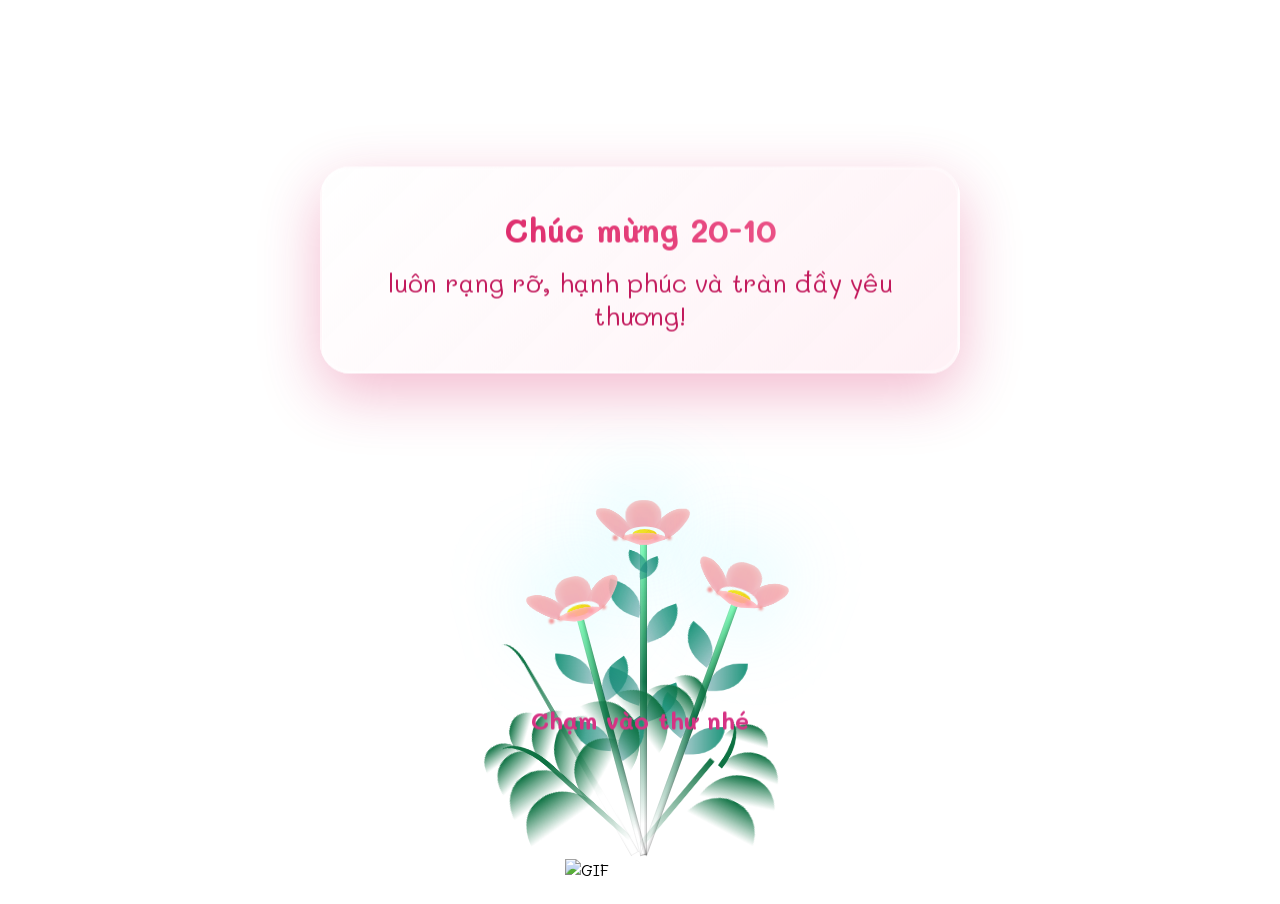
==== commit a828375a: "Update index.html" ====
--- a/index.html
+++ b/index.html
@@ -6,7 +6,7 @@
     <meta name="viewport" content="width=device-width, initial-scale=1.0, maximum-scale=1.0, user-scalable=no" />
     <meta name="description" content="Lovely – nơi chia sẻ yêu thương." />
     <title>Lovely</title>
-    <link rel="icon" href="https://github.com/Panbap/anh/blob/main/icon1.png?raw=true" type="image/png" />
+    <link rel="icon" href="https://github.com/Panbap/anh/blob/main/icon1.png?raw=true" tyape="image/png" />
     <link
         href="https://fonts.googleapis.com/css2?family=Mali:ital,wght@0,200;0,300;0,400;0,500;0,600;0,700;1,200;1,300;1,400;1,500;1,600;1,700&display=swap"
         rel="stylesheet">
@@ -420,7 +420,7 @@
     </div>
 
     <!-- Ảnh động trang trí -->
-    <img src="./assets/mewmew.gif" alt="GIF" class="center-gif" />
+    <img src="./image/mewmew.gif" alt="GIF" class="center-gif" />
 
     <!-- Hiển thị lời chúc -->
     <div class="popup" id="popup">
